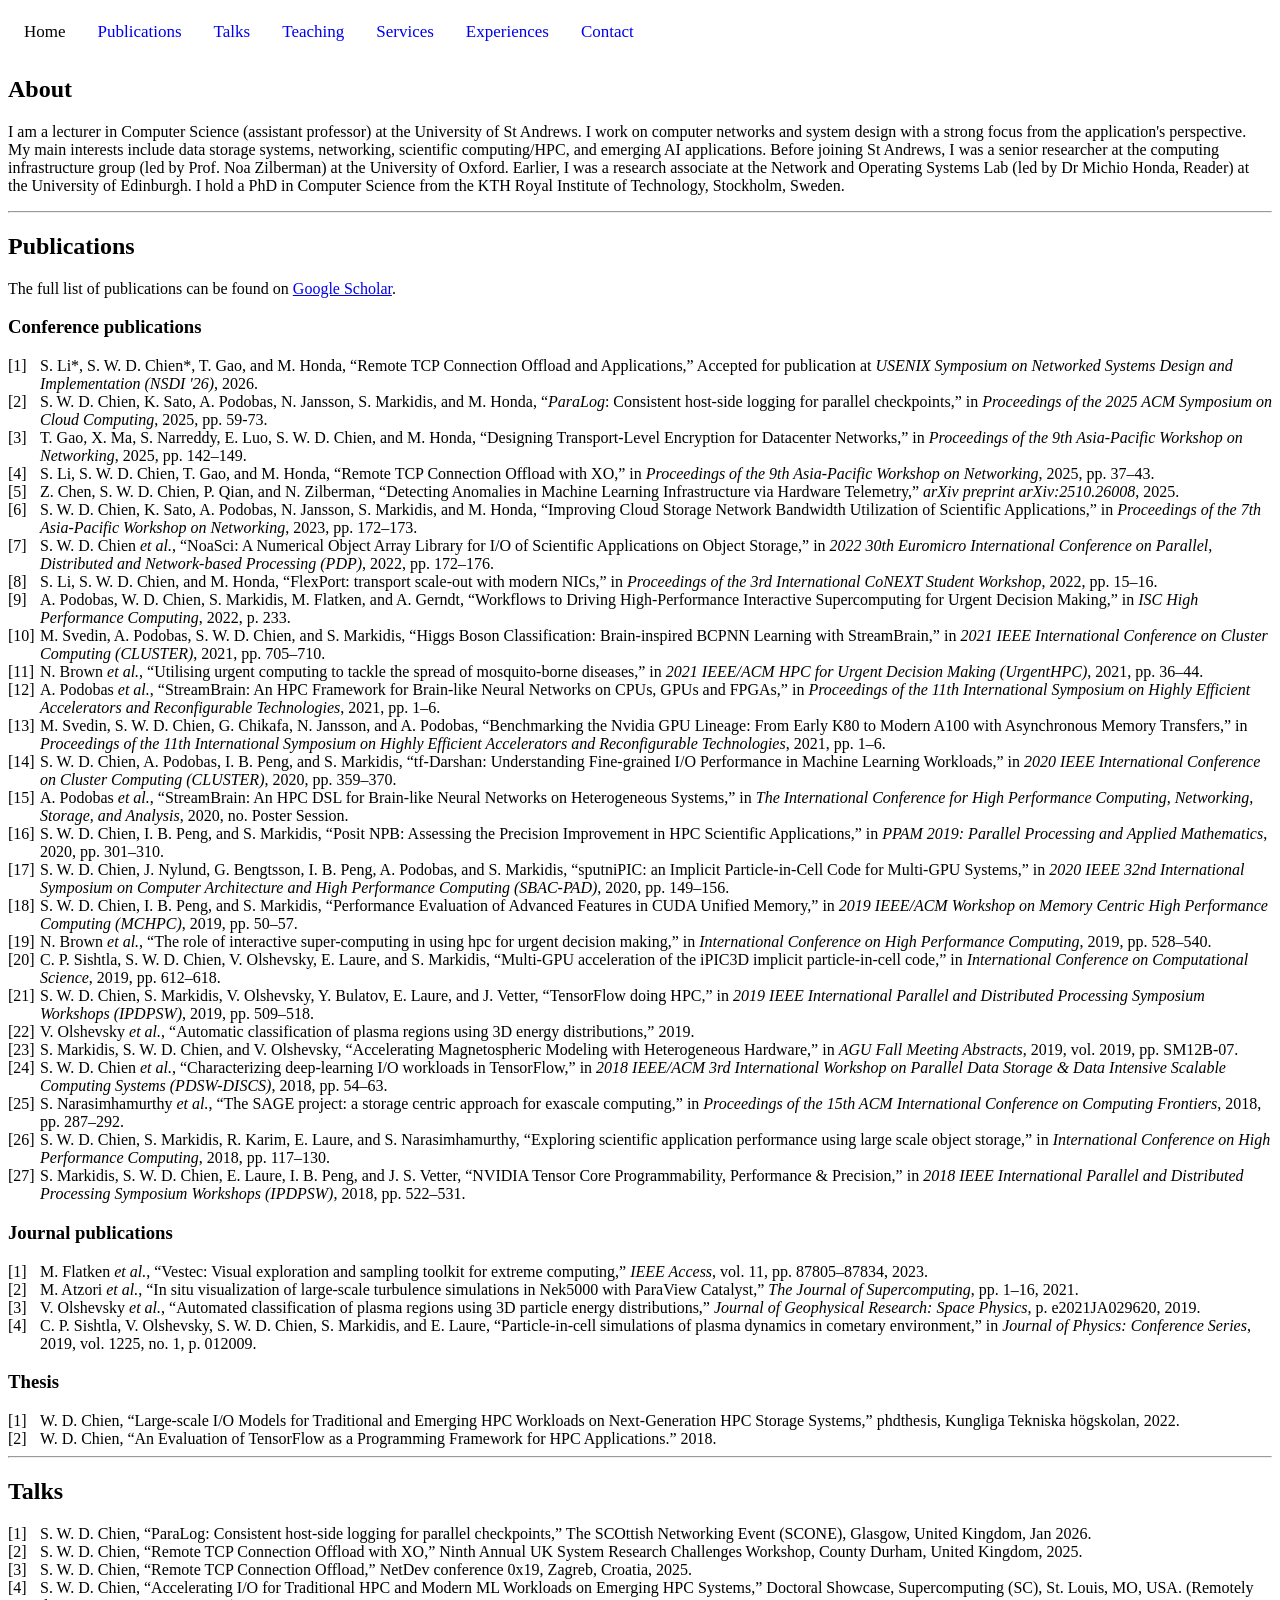
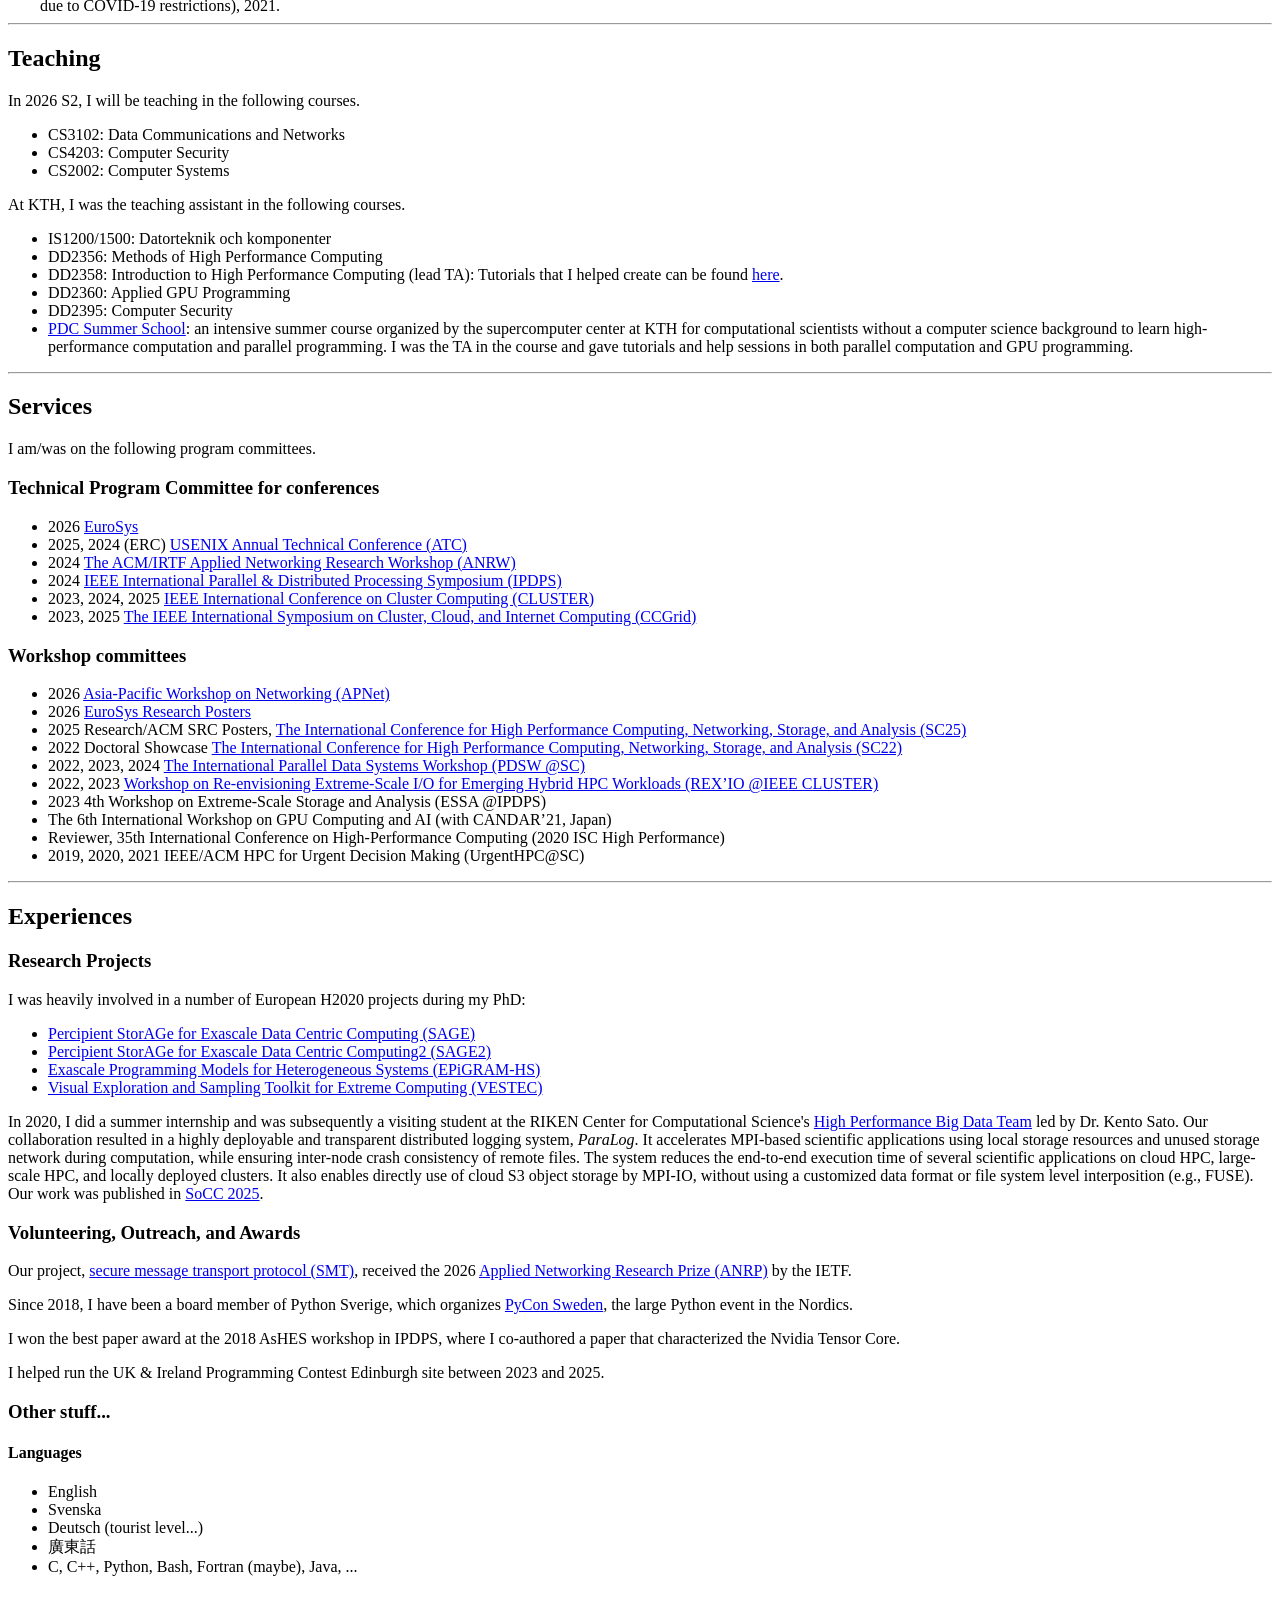
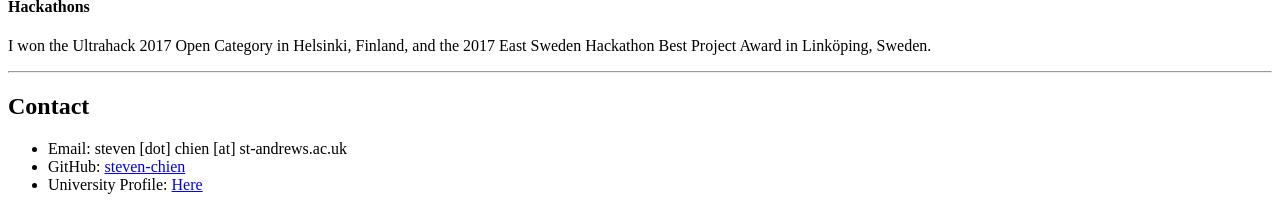
==== index.html @ 4a1cce40 "Update index.html" ====
<html>
    <head>
        <title>Steven Chien</title>
        <meta name="viewport" content="width=device-width, initial-scale=1">
        <link rel="stylesheet" href="https://cdnjs.cloudflare.com/ajax/libs/font-awesome/4.7.0/css/font-awesome.min.css">
        <style>
            /* -- start bib -- */
            /* Prevents the reference text from dropping to a new line */
            div.csl-left-margin {
                float: left;
                min-width: 2em; /* Adjust width as needed for your numbering */
            }
            
            div.csl-right-inline {
                margin-left: 2em; /* Should match or exceed the min-width above */
                display: block;   /* Standard, but relies on the float above */
            }
            /* -- end bib -- */

            /* -- start menu -- */
            .topnav {
              overflow: hidden;
            }

            .topnav a {
              float: left;
              display: block;
              text-align: center;
              padding: 14px 16px;
              text-decoration: none;
              font-size: 17px;
            }

            .topnav a:hover {
              color: black;
            }

            .topnav a.active {
              color: black;
            }

            .topnav .icon {
              display: none;
            }

            @media screen and (max-width: 600px) {
              .topnav a:not(:first-child) {display: none;}
              .topnav a.icon {
                float: right;
                display: block;
              }
            }

            @media screen and (max-width: 600px) {
              .topnav.responsive {position: relative;}
              .topnav.responsive .icon {
                position: absolute;
                right: 0;
                top: 0;
              }
              .topnav.responsive a {
                float: none;
                display: block;
                text-align: left;
              }
            }
            /* -- end menu -- */

            /* -- start back to top -- */
            #topButton {
              display: none;
              position: fixed;
              bottom: 20px;
              right: 30px;
              z-index: 99;
              font-size: 20px;
              border: none;
              color: blue;
              padding: 5px;
            }
            /* -- end back to top -- */
        </style>
    </head>
    <body>
        <button onclick="topFunction()" id="topButton" title="Go to top">&#8613;</button>
        <div class="topnav" id="myTopnav">
            <a href="#about" class="active">Home</a>
            <a href="#publications">Publications</a>
            <a href="#talks">Talks</a>
            <a href="#teaching">Teaching</a>
            <a href="#services">Services</a>
            <a href="#experiences">Experiences</a>
            <a href="#contact">Contact</a>
            <a href="javascript:void(0);" class="icon" onclick="topNavFunction()">
                <i class="fa fa-bars"></i>
            </a>
        </div>
        <div id="about">
            <h2>About</h2>
            <p>I am a lecturer in Computer Science (assistant professor) at the University of St Andrews. I work on computer networks and system design with a strong focus from the application's perspective. My main interests include data storage systems, networking, scientific computing/HPC, and emerging AI applications. Before joining St Andrews, I was a senior researcher at the computing infrastructure group (led by Prof. Noa Zilberman) at the University of Oxford. Earlier, I was a research associate at the Network and Operating Systems Lab (led by Dr Michio Honda, Reader) at the University of Edinburgh. I hold a PhD in Computer Science from the KTH Royal Institute of Technology, Stockholm, Sweden.</p>
        </div>
        <hr>
        <div id="publications">
            <h2>Publications</h2>
            <p>The full list of publications can be found on <a href="https://scholar.google.com/citations?user=xBJ9FM0AAAAJ&hl=en">Google Scholar</a>.</p>
            <div id="conference-publications">
                <h3>Conference publications</h3>
                <div class="csl-bib-body">
                  <div data-csl-entry-id="chien2025paralog" class="csl-entry">
                    <div class="csl-left-margin">[1]</div><div class="csl-right-inline">S. Li*, S. W. D. Chien*, T. Gao, and M. Honda, “Remote TCP Connection Offload and Applications,” Accepted for publication at <i>USENIX Symposium on Networked Systems Design and Implementation (NSDI '26)</i>, 2026.</div>
                  </div>
                  <div data-csl-entry-id="chien2025paralog" class="csl-entry">
                    <div class="csl-left-margin">[2]</div><div class="csl-right-inline">S. W. D. Chien, K. Sato, A. Podobas, N. Jansson, S. Markidis, and M. Honda, “<i>ParaLog</i>: Consistent host-side logging for parallel checkpoints,” in <i>Proceedings of the 2025 ACM Symposium on Cloud Computing</i>, 2025, pp. 59-73.</div>
                  </div>
                  <div data-csl-entry-id="gao2025designing" class="csl-entry">
                    <div class="csl-left-margin">[3]</div><div class="csl-right-inline">T. Gao, X. Ma, S. Narreddy, E. Luo, S. W. D. Chien, and M. Honda, “Designing Transport-Level Encryption for Datacenter Networks,” in <i>Proceedings of the 9th Asia-Pacific Workshop on Networking</i>, 2025, pp. 142–149.</div>
                  </div>
                  <div data-csl-entry-id="li2025remote" class="csl-entry">
                    <div class="csl-left-margin">[4]</div><div class="csl-right-inline">S. Li, S. W. D. Chien, T. Gao, and M. Honda, “Remote TCP Connection Offload with XO,” in <i>Proceedings of the 9th Asia-Pacific Workshop on Networking</i>, 2025, pp. 37–43.</div>
                  </div>
                  <div data-csl-entry-id="chen2025detecting" class="csl-entry">
                    <div class="csl-left-margin">[5]</div><div class="csl-right-inline">Z. Chen, S. W. D. Chien, P. Qian, and N. Zilberman, “Detecting Anomalies in Machine Learning Infrastructure via Hardware Telemetry,” <i>arXiv preprint arXiv:2510.26008</i>, 2025.</div>
                  </div>
                  <div data-csl-entry-id="chien2023improving" class="csl-entry">
                    <div class="csl-left-margin">[6]</div><div class="csl-right-inline">S. W. D. Chien, K. Sato, A. Podobas, N. Jansson, S. Markidis, and M. Honda, “Improving Cloud Storage Network Bandwidth Utilization of Scientific Applications,” in <i>Proceedings of the 7th Asia-Pacific Workshop on Networking</i>, 2023, pp. 172–173.</div>
                  </div>
                  <div data-csl-entry-id="chien2022noasci" class="csl-entry">
                    <div class="csl-left-margin">[7]</div><div class="csl-right-inline">S. W. D. Chien <i>et al.</i>, “NoaSci: A Numerical Object Array Library for I/O of Scientific Applications on Object Storage,” in <i>2022 30th Euromicro International Conference on Parallel, Distributed and Network-based Processing (PDP)</i>, 2022, pp. 172–176.</div>
                  </div>
                  <div data-csl-entry-id="li2022flexport" class="csl-entry">
                    <div class="csl-left-margin">[8]</div><div class="csl-right-inline">S. Li, S. W. D. Chien, and M. Honda, “FlexPort: transport scale-out with modern NICs,” in <i>Proceedings of the 3rd International CoNEXT Student Workshop</i>, 2022, pp. 15–16.</div>
                  </div>
                <div data-csl-entry-id="podobas2022workflows" class="csl-entry">
                    <div class="csl-left-margin">[9]</div><div class="csl-right-inline">A. Podobas, W. D. Chien, S. Markidis, M. Flatken, and A. Gerndt, “Workflows to Driving High-Performance Interactive Supercomputing for Urgent Decision Making,” in <i>ISC High Performance Computing</i>, 2022, p. 233.</div>
                  </div>
                  <div data-csl-entry-id="svedin2021higgs" class="csl-entry">
                    <div class="csl-left-margin">[10]</div><div class="csl-right-inline">M. Svedin, A. Podobas, S. W. D. Chien, and S. Markidis, “Higgs Boson Classification: Brain-inspired BCPNN Learning with StreamBrain,” in <i>2021 IEEE International Conference on Cluster Computing (CLUSTER)</i>, 2021, pp. 705–710.</div>
                  </div>
                    <div data-csl-entry-id="brown2021utilising" class="csl-entry">
                    <div class="csl-left-margin">[11]</div><div class="csl-right-inline">N. Brown <i>et al.</i>, “Utilising urgent computing to tackle the spread of mosquito-borne diseases,” in <i>2021 IEEE/ACM HPC for Urgent Decision Making (UrgentHPC)</i>, 2021, pp. 36–44.</div>
                  </div>
                  <div data-csl-entry-id="podobas2021streambrain" class="csl-entry">
                    <div class="csl-left-margin">[12]</div><div class="csl-right-inline">A. Podobas <i>et al.</i>, “StreamBrain: An HPC Framework for Brain-like Neural Networks on CPUs, GPUs and FPGAs,” in <i>Proceedings of the 11th International Symposium on Highly Efficient Accelerators and Reconfigurable Technologies</i>, 2021, pp. 1–6.</div>
                  </div>
                  <div data-csl-entry-id="svedin2021benchmarking" class="csl-entry">
                    <div class="csl-left-margin">[13]</div><div class="csl-right-inline">M. Svedin, S. W. D. Chien, G. Chikafa, N. Jansson, and A. Podobas, “Benchmarking the Nvidia GPU Lineage: From Early K80 to Modern A100 with Asynchronous Memory Transfers,” in <i>Proceedings of the 11th International Symposium on Highly Efficient Accelerators and Reconfigurable Technologies</i>, 2021, pp. 1–6.</div>
                  </div>
                  <div data-csl-entry-id="chien2020tf" class="csl-entry">
                    <div class="csl-left-margin">[14]</div><div class="csl-right-inline">S. W. D. Chien, A. Podobas, I. B. Peng, and S. Markidis, “tf-Darshan: Understanding Fine-grained I/O Performance in Machine Learning Workloads,” in <i>2020 IEEE International Conference on Cluster Computing (CLUSTER)</i>, 2020, pp. 359–370.</div>
                  </div>
                  <div data-csl-entry-id="podobas2020streambrain" class="csl-entry">
                    <div class="csl-left-margin">[15]</div><div class="csl-right-inline">A. Podobas <i>et al.</i>, “StreamBrain: An HPC DSL for Brain-like Neural Networks on Heterogeneous Systems,” in <i>The International Conference for High Performance Computing, Networking, Storage, and Analysis</i>, 2020, no. Poster Session.</div>
                  </div>
                  <div data-csl-entry-id="chien2020posit" class="csl-entry">
                    <div class="csl-left-margin">[16]</div><div class="csl-right-inline">S. W. D. Chien, I. B. Peng, and S. Markidis, “Posit NPB: Assessing the Precision Improvement in HPC Scientific Applications,” in <i>PPAM 2019: Parallel Processing and Applied Mathematics</i>, 2020, pp. 301–310.</div>
                  </div>
                  <div data-csl-entry-id="chien2020sputnipic" class="csl-entry">
                    <div class="csl-left-margin">[17]</div><div class="csl-right-inline">S. W. D. Chien, J. Nylund, G. Bengtsson, I. B. Peng, A. Podobas, and S. Markidis, “sputniPIC: an Implicit Particle-in-Cell Code for Multi-GPU Systems,” in <i>2020 IEEE 32nd International Symposium on Computer Architecture and High Performance Computing (SBAC-PAD)</i>, 2020, pp. 149–156.</div>
                  </div>
                  <div data-csl-entry-id="chien2019performance" class="csl-entry">
                    <div class="csl-left-margin">[18]</div><div class="csl-right-inline">S. W. D. Chien, I. B. Peng, and S. Markidis, “Performance Evaluation of Advanced Features in CUDA Unified Memory,” in <i>2019 IEEE/ACM Workshop on Memory Centric High Performance Computing (MCHPC)</i>, 2019, pp. 50–57.</div>
                  </div>
                  <div data-csl-entry-id="brown2019role" class="csl-entry">
                    <div class="csl-left-margin">[19]</div><div class="csl-right-inline">N. Brown <i>et al.</i>, “The role of interactive super-computing in using hpc for urgent decision making,” in <i>International Conference on High Performance Computing</i>, 2019, pp. 528–540.</div>
                  </div>
                  <div data-csl-entry-id="sishtla2019multi" class="csl-entry">
                    <div class="csl-left-margin">[20]</div><div class="csl-right-inline">C. P. Sishtla, S. W. D. Chien, V. Olshevsky, E. Laure, and S. Markidis, “Multi-GPU acceleration of the iPIC3D implicit particle-in-cell code,” in <i>International Conference on Computational Science</i>, 2019, pp. 612–618.</div>
                  </div>
                  <div data-csl-entry-id="chien2019tensorflow" class="csl-entry">
                    <div class="csl-left-margin">[21]</div><div class="csl-right-inline">S. W. D. Chien, S. Markidis, V. Olshevsky, Y. Bulatov, E. Laure, and J. Vetter, “TensorFlow doing HPC,” in <i>2019 IEEE International Parallel and Distributed Processing Symposium Workshops (IPDPSW)</i>, 2019, pp. 509–518.</div>
                  </div>
                  <div data-csl-entry-id="olshevsky2019automatic" class="csl-entry">
                    <div class="csl-left-margin">[22]</div><div class="csl-right-inline">V. Olshevsky <i>et al.</i>, “Automatic classification of plasma regions using 3D energy distributions,” 2019.</div>
                  </div>
                  <div data-csl-entry-id="markidis2019accelerating" class="csl-entry">
                    <div class="csl-left-margin">[23]</div><div class="csl-right-inline">S. Markidis, S. W. D. Chien, and V. Olshevsky, “Accelerating Magnetospheric Modeling with Heterogeneous Hardware,” in <i>AGU Fall Meeting Abstracts</i>, 2019, vol. 2019, pp. SM12B-07.</div>
                  </div>
                  <div data-csl-entry-id="chien2018characterizing" class="csl-entry">
                    <div class="csl-left-margin">[24]</div><div class="csl-right-inline">S. W. D. Chien <i>et al.</i>, “Characterizing deep-learning I/O workloads in TensorFlow,” in <i>2018 IEEE/ACM 3rd International Workshop on Parallel Data Storage &#38; Data Intensive Scalable Computing Systems (PDSW-DISCS)</i>, 2018, pp. 54–63.</div>
                  </div>
                  <div data-csl-entry-id="narasimhamurthy2018sage" class="csl-entry">
                    <div class="csl-left-margin">[25]</div><div class="csl-right-inline">S. Narasimhamurthy <i>et al.</i>, “The SAGE project: a storage centric approach for exascale computing,” in <i>Proceedings of the 15th ACM International Conference on Computing Frontiers</i>, 2018, pp. 287–292.</div>
                  </div>
                  <div data-csl-entry-id="chien2018exploring" class="csl-entry">
                    <div class="csl-left-margin">[26]</div><div class="csl-right-inline">S. W. D. Chien, S. Markidis, R. Karim, E. Laure, and S. Narasimhamurthy, “Exploring scientific application performance using large scale object storage,” in <i>International Conference on High Performance Computing</i>, 2018, pp. 117–130.</div>
                  </div>
                  <div data-csl-entry-id="markidis2018nvidia" class="csl-entry">
                    <div class="csl-left-margin">[27]</div><div class="csl-right-inline">S. Markidis, S. W. D. Chien, E. Laure, I. B. Peng, and J. S. Vetter, “NVIDIA Tensor Core Programmability, Performance &#38; Precision,” in <i>2018 IEEE International Parallel and Distributed Processing Symposium Workshops (IPDPSW)</i>, 2018, pp. 522–531.</div>
                  </div>
              </div>
            </div>
            <div id="journal-publications">
                <h3>Journal publications</h3>
                <div class="csl-bib-body">
                    <div data-csl-entry-id="flatken2023vestec" class="csl-entry">
                      <div class="csl-left-margin">[1]</div><div class="csl-right-inline">M. Flatken <i>et al.</i>, “Vestec: Visual exploration and sampling toolkit for extreme computing,” <i>IEEE Access</i>, vol. 11, pp. 87805–87834, 2023.</div>
                    </div>
                    <div data-csl-entry-id="atzori2021situ" class="csl-entry">
                      <div class="csl-left-margin">[2]</div><div class="csl-right-inline">M. Atzori <i>et al.</i>, “In situ visualization of large-scale turbulence simulations in Nek5000 with ParaView Catalyst,” <i>The Journal of Supercomputing</i>, pp. 1–16, 2021.</div>
                    </div>
                    <div data-csl-entry-id="olshevsky2019automated" class="csl-entry">
                      <div class="csl-left-margin">[3]</div><div class="csl-right-inline">V. Olshevsky <i>et al.</i>, “Automated classification of plasma regions using 3D particle energy distributions,” <i>Journal of Geophysical Research: Space Physics</i>, p. e2021JA029620, 2019.</div>
                    </div>
                    <div data-csl-entry-id="sishtla2019particle" class="csl-entry">
                      <div class="csl-left-margin">[4]</div><div class="csl-right-inline">C. P. Sishtla, V. Olshevsky, S. W. D. Chien, S. Markidis, and E. Laure, “Particle-in-cell simulations of plasma dynamics in cometary environment,” in <i>Journal of Physics: Conference Series</i>, 2019, vol. 1225, no. 1, p. 012009.</div>
                    </div>
                </div>
            </div>
            <div id="thesis">
                <h3>Thesis</h3>
                <div class="csl-bib-body">
                    <div data-csl-entry-id="chien2022large" class="csl-entry">
                      <div class="csl-left-margin">[1]</div><div class="csl-right-inline">W. D. Chien, “Large-scale I/O Models for Traditional and Emerging HPC Workloads on Next-Generation HPC Storage Systems,” phdthesis, Kungliga Tekniska högskolan, 2022.</div>
                    </div>
                    <div data-csl-entry-id="chien2018evaluation" class="csl-entry">
                      <div class="csl-left-margin">[2]</div><div class="csl-right-inline">W. D. Chien, “An Evaluation of TensorFlow as a Programming Framework for HPC Applications.” 2018.</div>
                    </div>
                </div>
            </div>
        </div>
        <hr>
        <div id="talks">
            <h2>Talks</h2>
            <div class="csl-bib-body">
                <div data-csl-entry-id="chien2026paralog" class="csl-entry">
                  <div class="csl-left-margin">[1]</div><div class="csl-right-inline">S. W. D. Chien, “ParaLog: Consistent host-side logging for parallel checkpoints,” The SCOttish Networking Event (SCONE), Glasgow, United Kingdom, Jan 2026.</div>
                </div>
                <div data-csl-entry-id="chien2025xo" class="csl-entry">
                  <div class="csl-left-margin">[2]</div><div class="csl-right-inline">S. W. D. Chien, “Remote TCP Connection Offload with XO,” Ninth Annual UK System Research Challenges Workshop, County Durham, United Kingdom, 2025.</div>
                </div>
                <div data-csl-entry-id="chien2025remote" class="csl-entry">
                  <div class="csl-left-margin">[3]</div><div class="csl-right-inline">S. W. D. Chien, “Remote TCP Connection Offload,” NetDev conference 0x19, Zagreb, Croatia, 2025.</div>
                </div>
                <div data-csl-entry-id="chien2021accel" class="csl-entry">
                  <div class="csl-left-margin">[4]</div><div class="csl-right-inline">S. W. D. Chien, “Accelerating I/O for Traditional HPC and Modern ML Workloads on Emerging HPC Systems,” Doctoral Showcase, Supercomputing (SC), St. Louis, MO, USA. (Remotely due to COVID-19 restrictions), 2021.</div>
                </div>
            </div>
        </div>
        <hr>
        <div id="teaching">
            <h2>Teaching</h2>
            <p>In 2026 S2, I will be teaching in the following courses.<p>
            <ul>
                <li>CS3102: Data Communications and Networks</li>
                <li>CS4203: Computer Security</li>
                <li>CS2002: Computer Systems</li>
            </ul>
            <p>At KTH, I was the teaching assistant in the following courses.</p>
            <ul>
                <li>IS1200/1500: Datorteknik och komponenter</li>
                <li>DD2356: Methods of High Performance Computing</li>
                <li>DD2358: Introduction to High Performance Computing (lead TA): Tutorials that I helped create can be found <a href="https://github.com/steven-chien/Scientific-Software-Tutorials" target="_blank">here</a>.</li>
                <li>DD2360: Applied GPU Programming</li>
                <li>DD2395: Computer Security</li>
                <li><a href="https://www.pdc.kth.se/training/summer-school-1.749842" target="_blank">PDC Summer School</a>: an intensive summer course organized by the supercomputer center at KTH for computational scientists without a computer science background to learn high-performance computation and parallel programming. I was the TA in the course and gave tutorials and help sessions in both parallel computation and GPU programming.</li>
            </ul>
        </div>
        <hr>
        <div id="services">
            <h2>Services</h2>
            <p>I am/was on the following program committees.</p>
            <h3>Technical Program Committee for conferences</h3>
            <ul>
                <li>2026 <a href="https://2026.eurosys.org/" target="_blank">EuroSys</a></li>
                <li>2025, 2024 (ERC) <a href="https://www.usenix.org/conference/atc25" target="_blank">USENIX Annual Technical Conference (ATC)</a></li>
                <li>2024 <a href="https://www.irtf.org/anrw/" target="_blank">The ACM/IRTF Applied Networking Research Workshop (ANRW)</a></li>
                <li>2024 <a href="https://www.ipdps.org/" target="_blank">IEEE International Parallel & Distributed Processing Symposium (IPDPS)</a></li>
                <li>2023, 2024, 2025 <a href="https://clustercomp.org/" target="_blank">IEEE International Conference on Cluster Computing (CLUSTER)</a></li>
                <li>2023, 2025 <a href="https://site.uit.no/ccgrid2025/" target="_blank">The IEEE International Symposium on Cluster, Cloud, and Internet Computing (CCGrid)</a></li>
            </ul>
            <h3>Workshop committees</h3>
            <ul>
				<li>2026 <a href="https://conferences.sigcomm.org/events/apnet2026/" target="_blank">Asia-Pacific Workshop on Networking (APNet)</a></li>
                <li>2026 <a href="https://2026.eurosys.org/call-for-posters.html" target="_blank">EuroSys Research Posters</a></li>
                <li>2025 Research/ACM SRC Posters, <a href="https://sc25.supercomputing.org/program/posters/interactive-research-e-posters/" target="_blank">The International Conference for High Performance Computing, Networking, Storage, and Analysis (SC25)</a></li>
                <li>2022 Doctoral Showcase <a href="https://sc22.supercomputing.org/proceedings/doctoral_showcase/index.html" target="_blank">The International Conference for High Performance Computing, Networking, Storage, and Analysis (SC22)</a></li>
                <li>2022, 2023, 2024 <a href="https://www.pdsw.org/" target="_blank">The International Parallel Data Systems Workshop (PDSW @SC)</a></li>
                <li>2022, 2023 <a href="https://sites.google.com/view/rexio/" target="_blank">Workshop on Re-envisioning Extreme-Scale I/O for Emerging Hybrid HPC Workloads (REX’IO @IEEE CLUSTER)</a></li>
                <li>2023 4th Workshop on Extreme-Scale Storage and Analysis (ESSA @IPDPS)</li>
                <li>The 6th International Workshop on GPU Computing and AI (with CANDAR’21, Japan)</li>
                <li>Reviewer, 35th International Conference on High-Performance Computing (2020 ISC High Performance)</li>
                <li>2019, 2020, 2021 IEEE/ACM HPC for Urgent Decision Making (UrgentHPC@SC)</li>
            </ul>
        </div>
        <hr>
        <div id="experiences">
            <h2>Experiences</h2>
            <div id="research-projects">
                <h3>Research Projects</h3>
                <p>I was heavily involved in a number of European H2020 projects during my PhD:</p>
                <ul>
                    <li><a href="https://doi.org/10.3030/671500" target="_blank">Percipient StorAGe for Exascale Data Centric Computing (SAGE)</a></li>
                    <li><a href="https://doi.org/10.3030/800999" target="_blank">Percipient StorAGe for Exascale Data Centric Computing2 (SAGE2)</a></li>
                    <li><a href="https://doi.org/10.3030/801039" target="_blank">Exascale Programming Models for Heterogeneous Systems (EPiGRAM-HS)</a></li>
                    <li><a href="https://doi.org/10.3030/800904" target="_blank">Visual Exploration and Sampling Toolkit for Extreme Computing (VESTEC)</a></li>
                </ul>
                <p>In 2020, I did a summer internship and was subsequently a visiting student at the RIKEN Center for Computational Science's <a href="https://www.hpbd.r-ccs.riken.jp/hpbd/en/" target="_blank">High Performance Big Data Team</a> led by Dr. Kento Sato. Our collaboration resulted in a highly deployable and transparent distributed logging system, <i>ParaLog</i>. It accelerates MPI-based scientific applications using local storage resources and unused storage network during computation, while ensuring inter-node crash consistency of remote files. The system reduces the end-to-end execution time of several scientific applications on cloud HPC, large-scale HPC, and locally deployed clusters. It also enables directly use of cloud S3 object storage by MPI-IO, without using a customized data format or file system level interposition (e.g., FUSE). Our work was published in <a href="https://doi.org/10.1145/3772052.3772212" target="_blank">SoCC 2025</a>.</p>
            </div>
            <div id="volunteer">
                <h3>Volunteering, Outreach, and Awards</h3>
				<p>Our project, <a href="https://micchie.net/files/smt-oakland26.pdf" target="_blank">secure message transport protocol (SMT)</a>, received the 2026 <a href="https://www.irtf.org/anrp/" target="_blank">Applied Networking Research Prize (ANRP)</a> by the IETF.</p>
                <p>Since 2018, I have been a board member of Python Sverige, which organizes <a href="https://pycon.se" target="_blank">PyCon Sweden</a>, the large Python event in the Nordics.</p>
                <p>I won the best paper award at the 2018 AsHES workshop in IPDPS, where I co-authored a paper that characterized the Nvidia Tensor Core.</p>
                <p>I helped run the UK & Ireland Programming Contest Edinburgh site between 2023 and 2025.</p>
            </div>
            <div id="other-experience">
                <h3>Other stuff...</h3>
                <div id="languages">
                    <h4>Languages</h4>
                    <ul>
                        <li>English</li>
                        <li>Svenska</li>
                        <li>Deutsch (tourist level...)</li>
						<li>廣東話</li>
                        <li>C, C++, Python, Bash, Fortran (maybe), Java, ...</li>
                    </ul>
                    <h4>Hackathons</h4>
                    <p>I won the Ultrahack 2017 Open Category in Helsinki, Finland, and the 2017 East Sweden Hackathon Best Project Award in Linköping, Sweden.</p>
                </div>
            </div>
        </div>
        <hr>
        <div id="contact">
            <h2>Contact</h2>
            <ul>
                <li>Email: steven [dot] chien [at] st-andrews.ac.uk</li>
                <li>GitHub: <a href="https://github.com/steven-chien" target="_blank">steven-chien</a></li>
                <li>University Profile: <a href="https://www.st-andrews.ac.uk/computer-science/people/wcc3/" target="_blank">Here<a></li>
            </ul>
        </div>
    </body>
    <script>
        // Get the button
        let topButton = document.getElementById("topButton");
        
        // When the user scrolls down 20px from the top of the document, show the button
        window.onscroll = function() {scrollFunction()};
        
        function scrollFunction() {
            if (document.body.scrollTop > 20 || document.documentElement.scrollTop > 20) {
                topButton.style.display = "block";
            } else {
                topButton.style.display = "none";
            }
        }
        
        // When the user clicks on the button, scroll to the top of the document
        function topFunction() {
            document.body.scrollTop = 0;
            document.documentElement.scrollTop = 0;
        }

        // top nav bar
        function topNavFunction() {
            var x = document.getElementById("myTopnav");
            if (x.className === "topnav") {
                x.className += " responsive";
            } else {
                x.className = "topnav";
            }
        }
    </script>
</html>
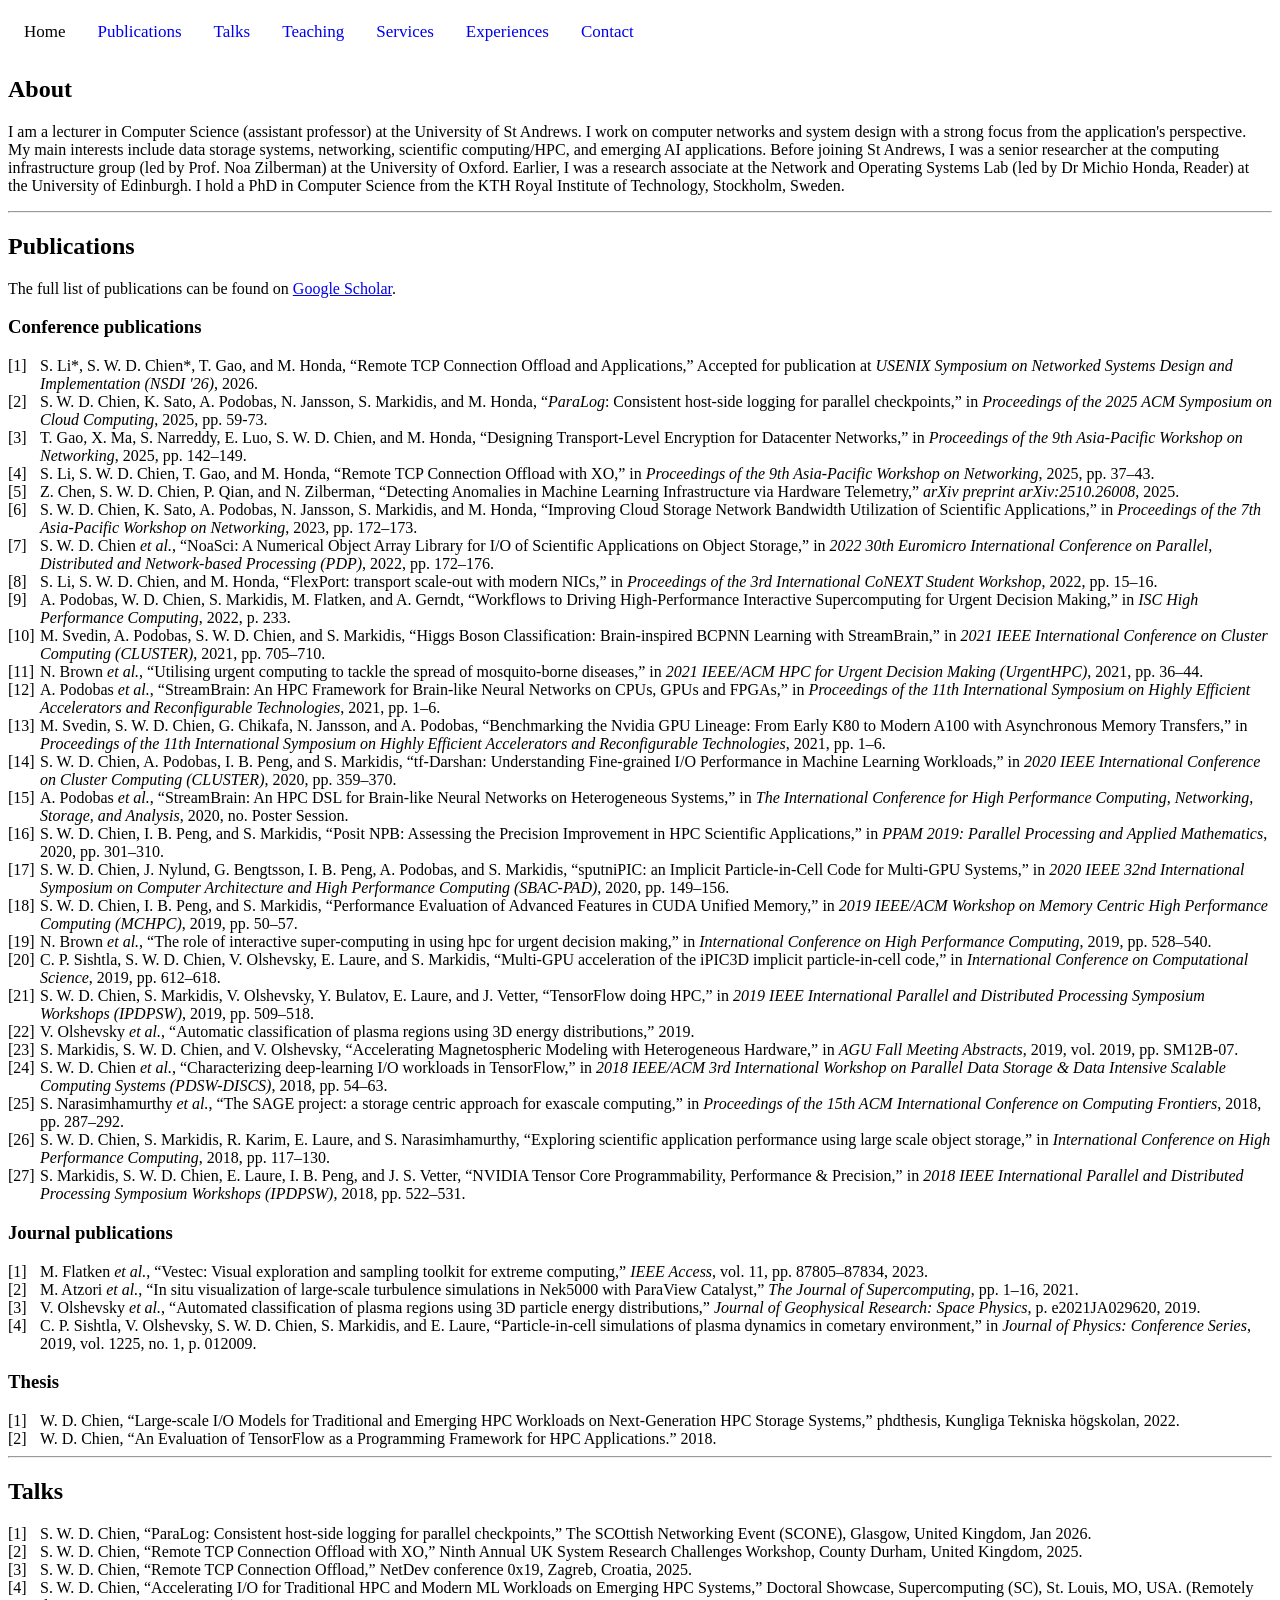
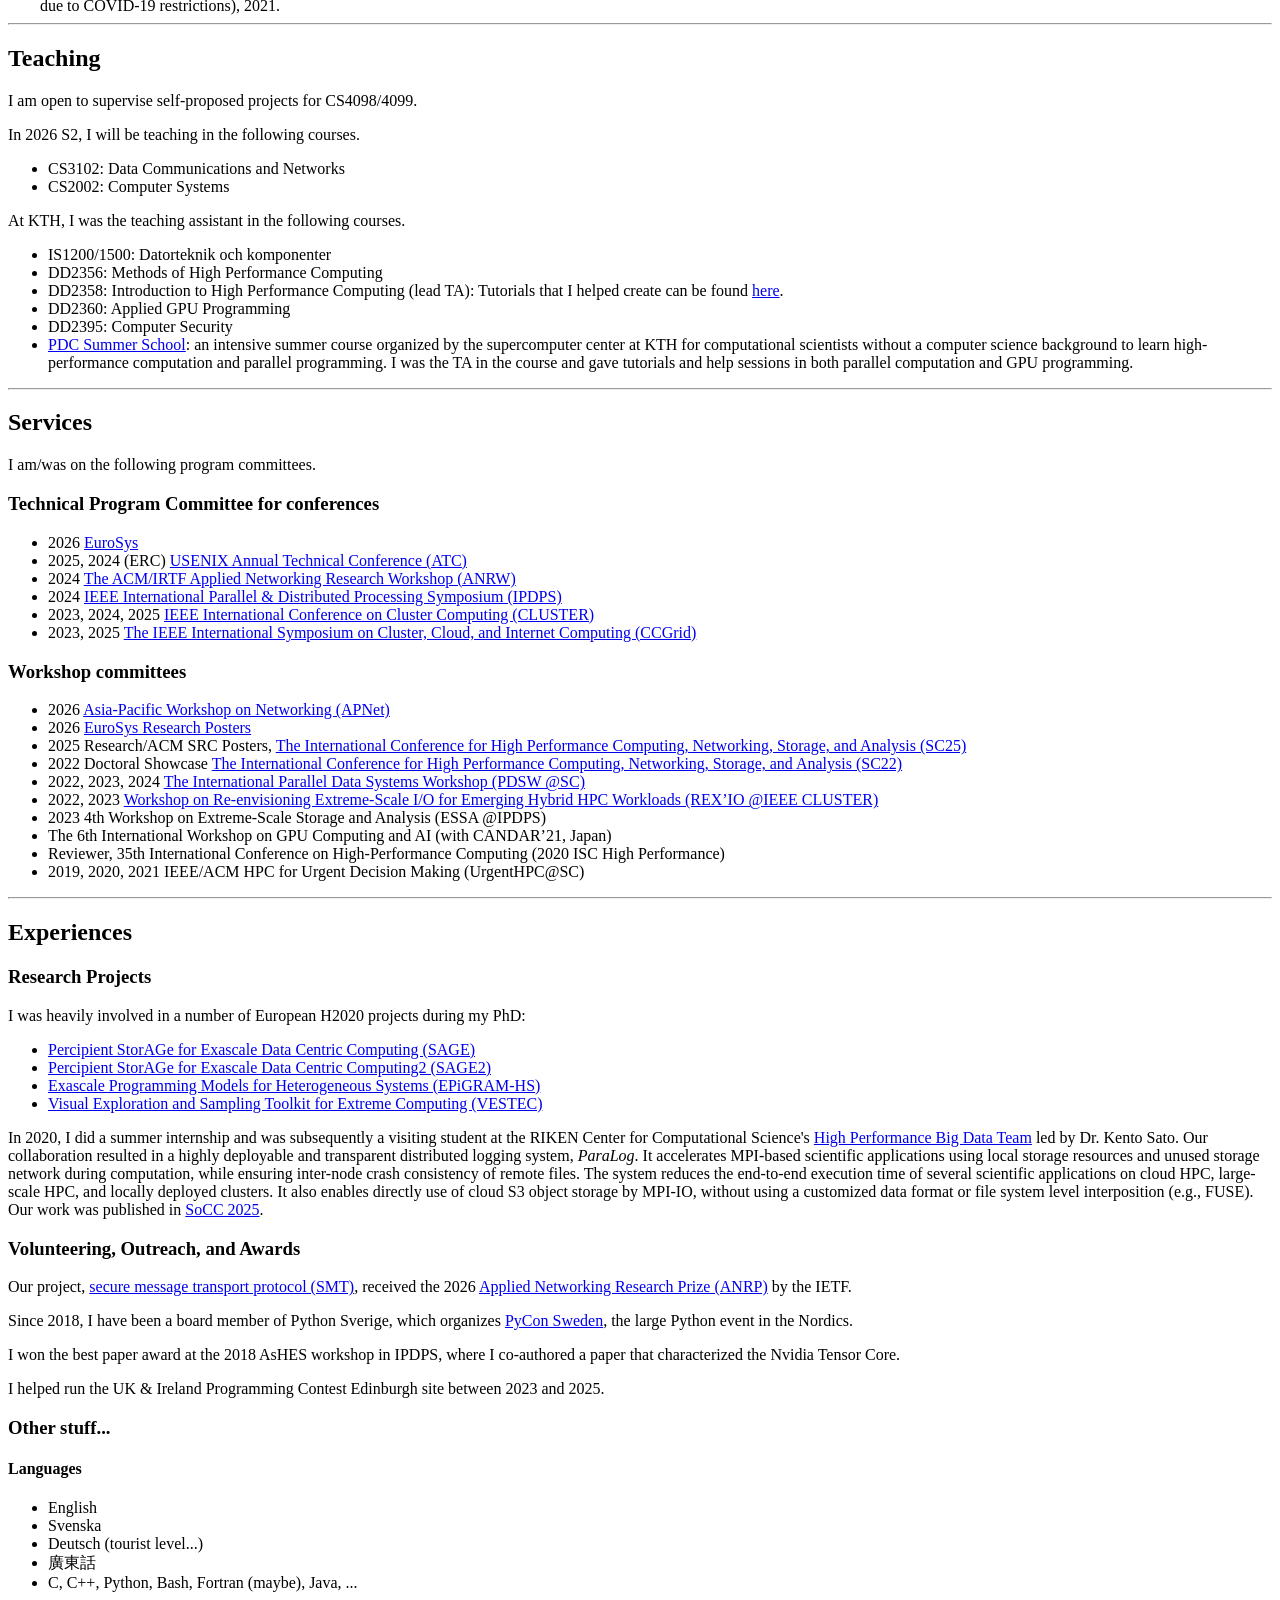
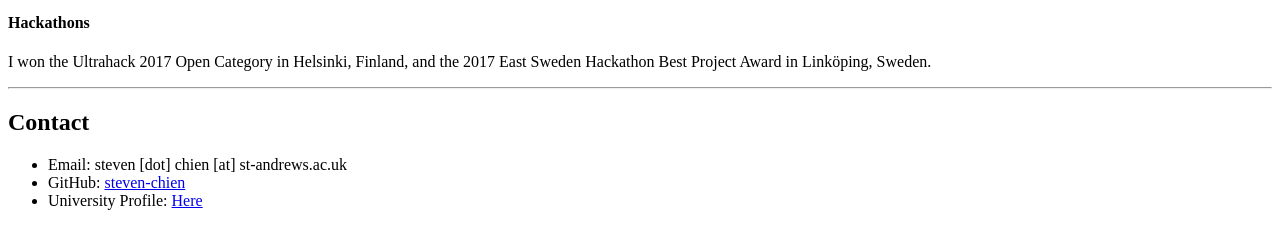
==== commit 3af05cf9: "Update index.html" ====
--- a/index.html
+++ b/index.html
@@ -239,10 +239,10 @@
         <hr>
         <div id="teaching">
             <h2>Teaching</h2>
+			<p>I am open to supervise self-proposed projects for CS4098/4099.</p>
             <p>In 2026 S2, I will be teaching in the following courses.<p>
             <ul>
                 <li>CS3102: Data Communications and Networks</li>
-                <li>CS4203: Computer Security</li>
                 <li>CS2002: Computer Systems</li>
             </ul>
             <p>At KTH, I was the teaching assistant in the following courses.</p>
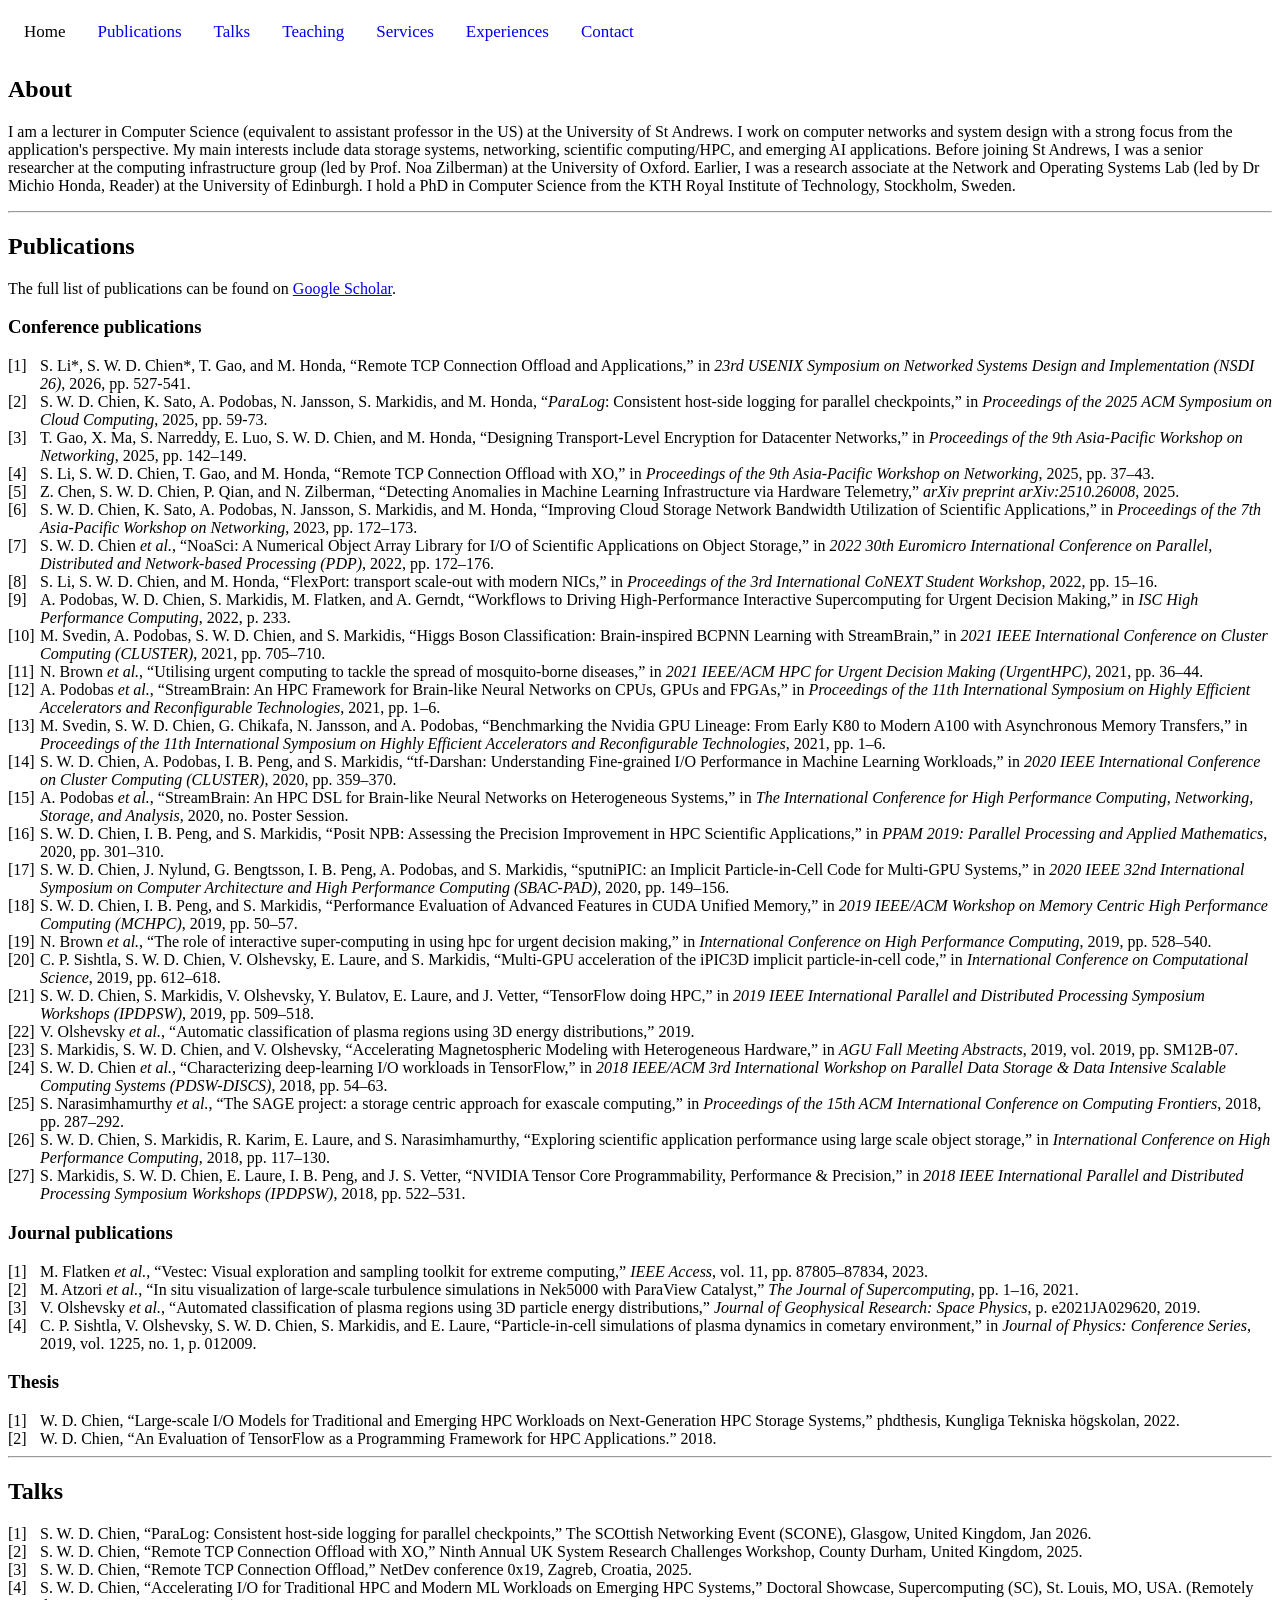
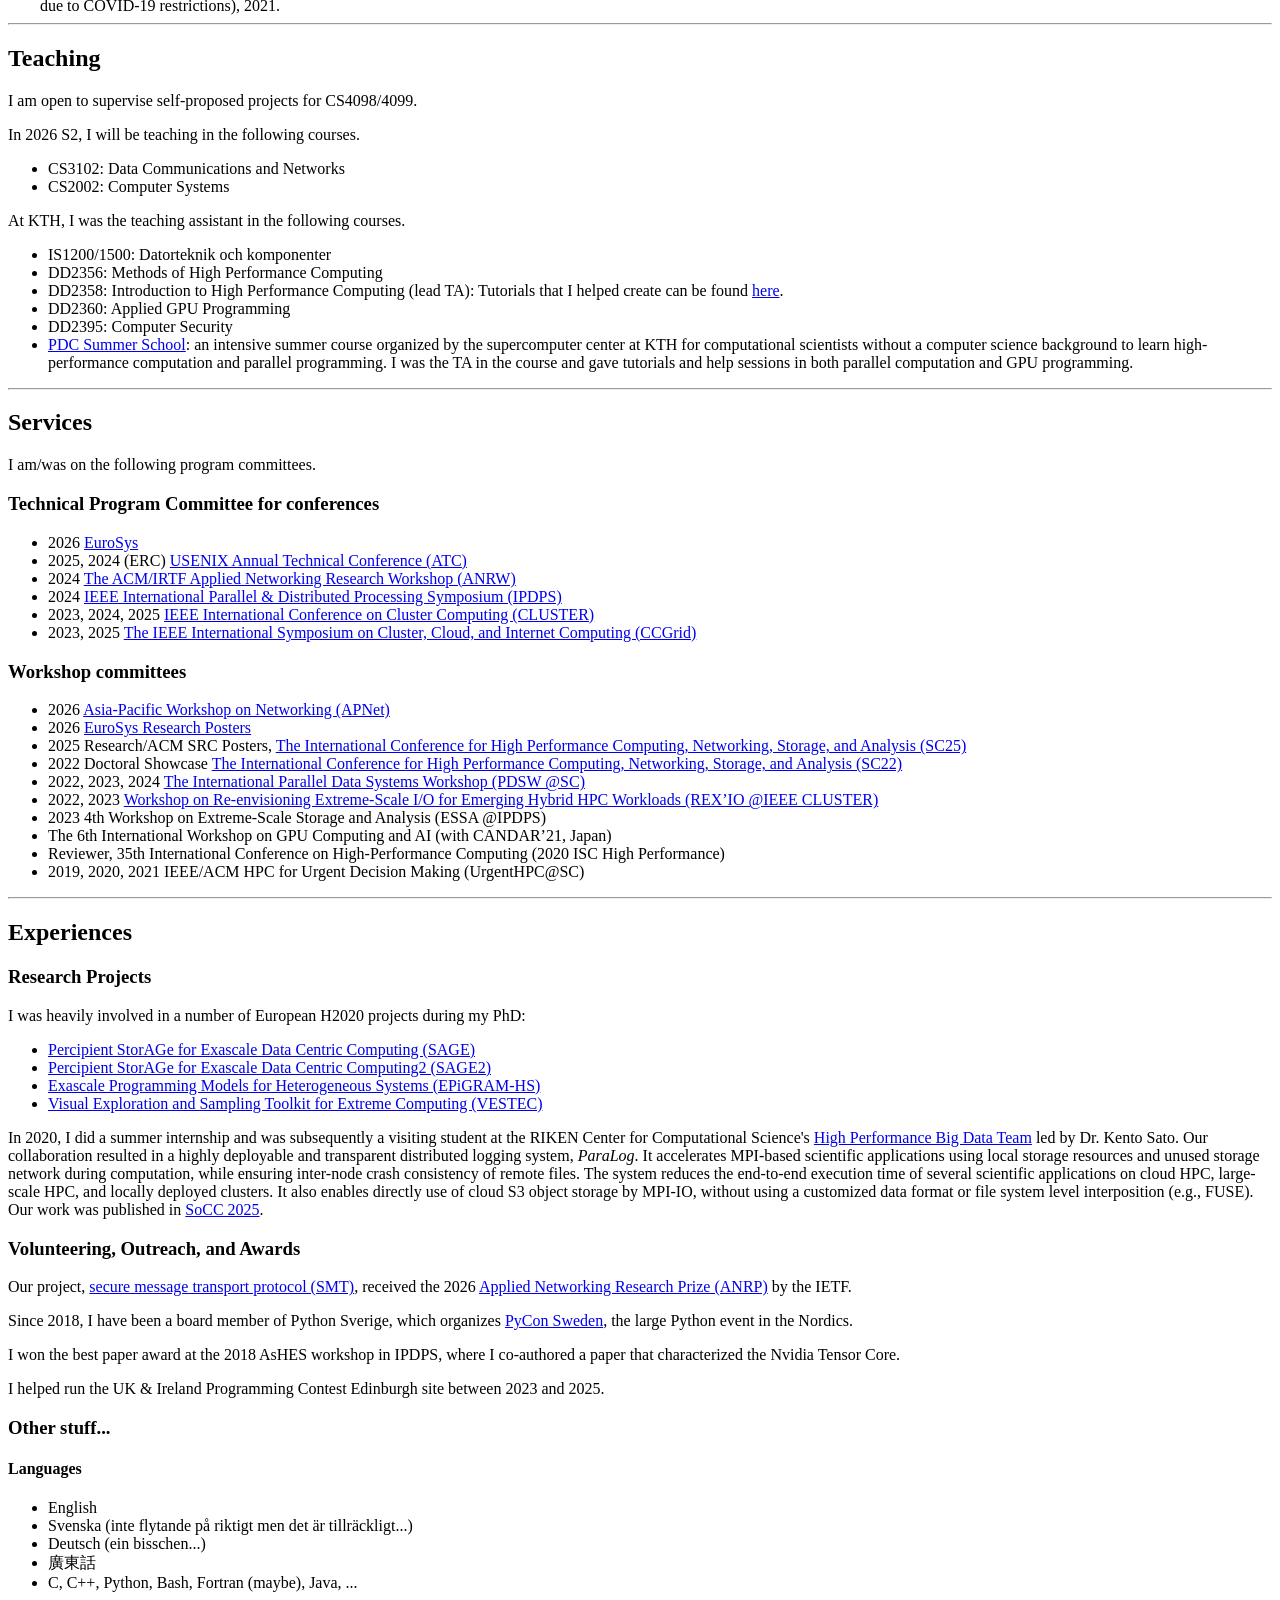
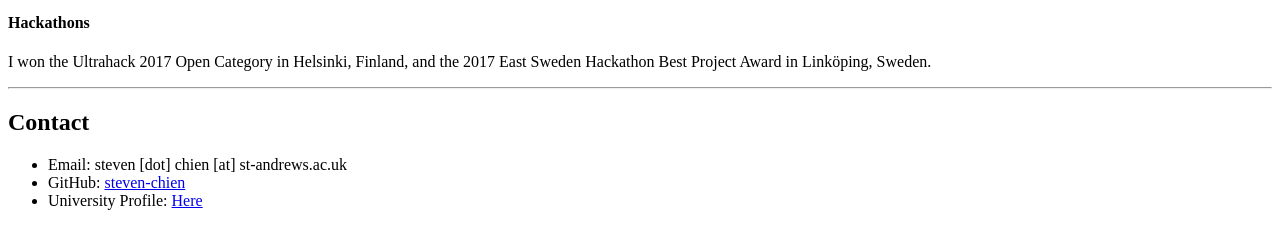
==== commit 9b031acf: "Update index.html" ====
--- a/index.html
+++ b/index.html
@@ -97,7 +97,7 @@
         </div>
         <div id="about">
             <h2>About</h2>
-            <p>I am a lecturer in Computer Science (assistant professor) at the University of St Andrews. I work on computer networks and system design with a strong focus from the application's perspective. My main interests include data storage systems, networking, scientific computing/HPC, and emerging AI applications. Before joining St Andrews, I was a senior researcher at the computing infrastructure group (led by Prof. Noa Zilberman) at the University of Oxford. Earlier, I was a research associate at the Network and Operating Systems Lab (led by Dr Michio Honda, Reader) at the University of Edinburgh. I hold a PhD in Computer Science from the KTH Royal Institute of Technology, Stockholm, Sweden.</p>
+            <p>I am a lecturer in Computer Science (equivalent to assistant professor in the US) at the University of St Andrews. I work on computer networks and system design with a strong focus from the application's perspective. My main interests include data storage systems, networking, scientific computing/HPC, and emerging AI applications. Before joining St Andrews, I was a senior researcher at the computing infrastructure group (led by Prof. Noa Zilberman) at the University of Oxford. Earlier, I was a research associate at the Network and Operating Systems Lab (led by Dr Michio Honda, Reader) at the University of Edinburgh. I hold a PhD in Computer Science from the KTH Royal Institute of Technology, Stockholm, Sweden.</p>
         </div>
         <hr>
         <div id="publications">
@@ -107,7 +107,7 @@
                 <h3>Conference publications</h3>
                 <div class="csl-bib-body">
                   <div data-csl-entry-id="chien2025paralog" class="csl-entry">
-                    <div class="csl-left-margin">[1]</div><div class="csl-right-inline">S. Li*, S. W. D. Chien*, T. Gao, and M. Honda, “Remote TCP Connection Offload and Applications,” Accepted for publication at <i>USENIX Symposium on Networked Systems Design and Implementation (NSDI '26)</i>, 2026.</div>
+                    <div class="csl-left-margin">[1]</div><div class="csl-right-inline">S. Li*, S. W. D. Chien*, T. Gao, and M. Honda, “Remote TCP Connection Offload and Applications,” in <i>23rd USENIX Symposium on Networked Systems Design and Implementation (NSDI 26)</i>, 2026, pp. 527-541.</div>
                   </div>
                   <div data-csl-entry-id="chien2025paralog" class="csl-entry">
                     <div class="csl-left-margin">[2]</div><div class="csl-right-inline">S. W. D. Chien, K. Sato, A. Podobas, N. Jansson, S. Markidis, and M. Honda, “<i>ParaLog</i>: Consistent host-side logging for parallel checkpoints,” in <i>Proceedings of the 2025 ACM Symposium on Cloud Computing</i>, 2025, pp. 59-73.</div>
@@ -309,8 +309,8 @@
                     <h4>Languages</h4>
                     <ul>
                         <li>English</li>
-                        <li>Svenska</li>
-                        <li>Deutsch (tourist level...)</li>
+                        <li>Svenska (inte flytande på riktigt men det är tillräckligt...)</li>
+                        <li>Deutsch (ein bisschen...)</li>
 						<li>廣東話</li>
                         <li>C, C++, Python, Bash, Fortran (maybe), Java, ...</li>
                     </ul>
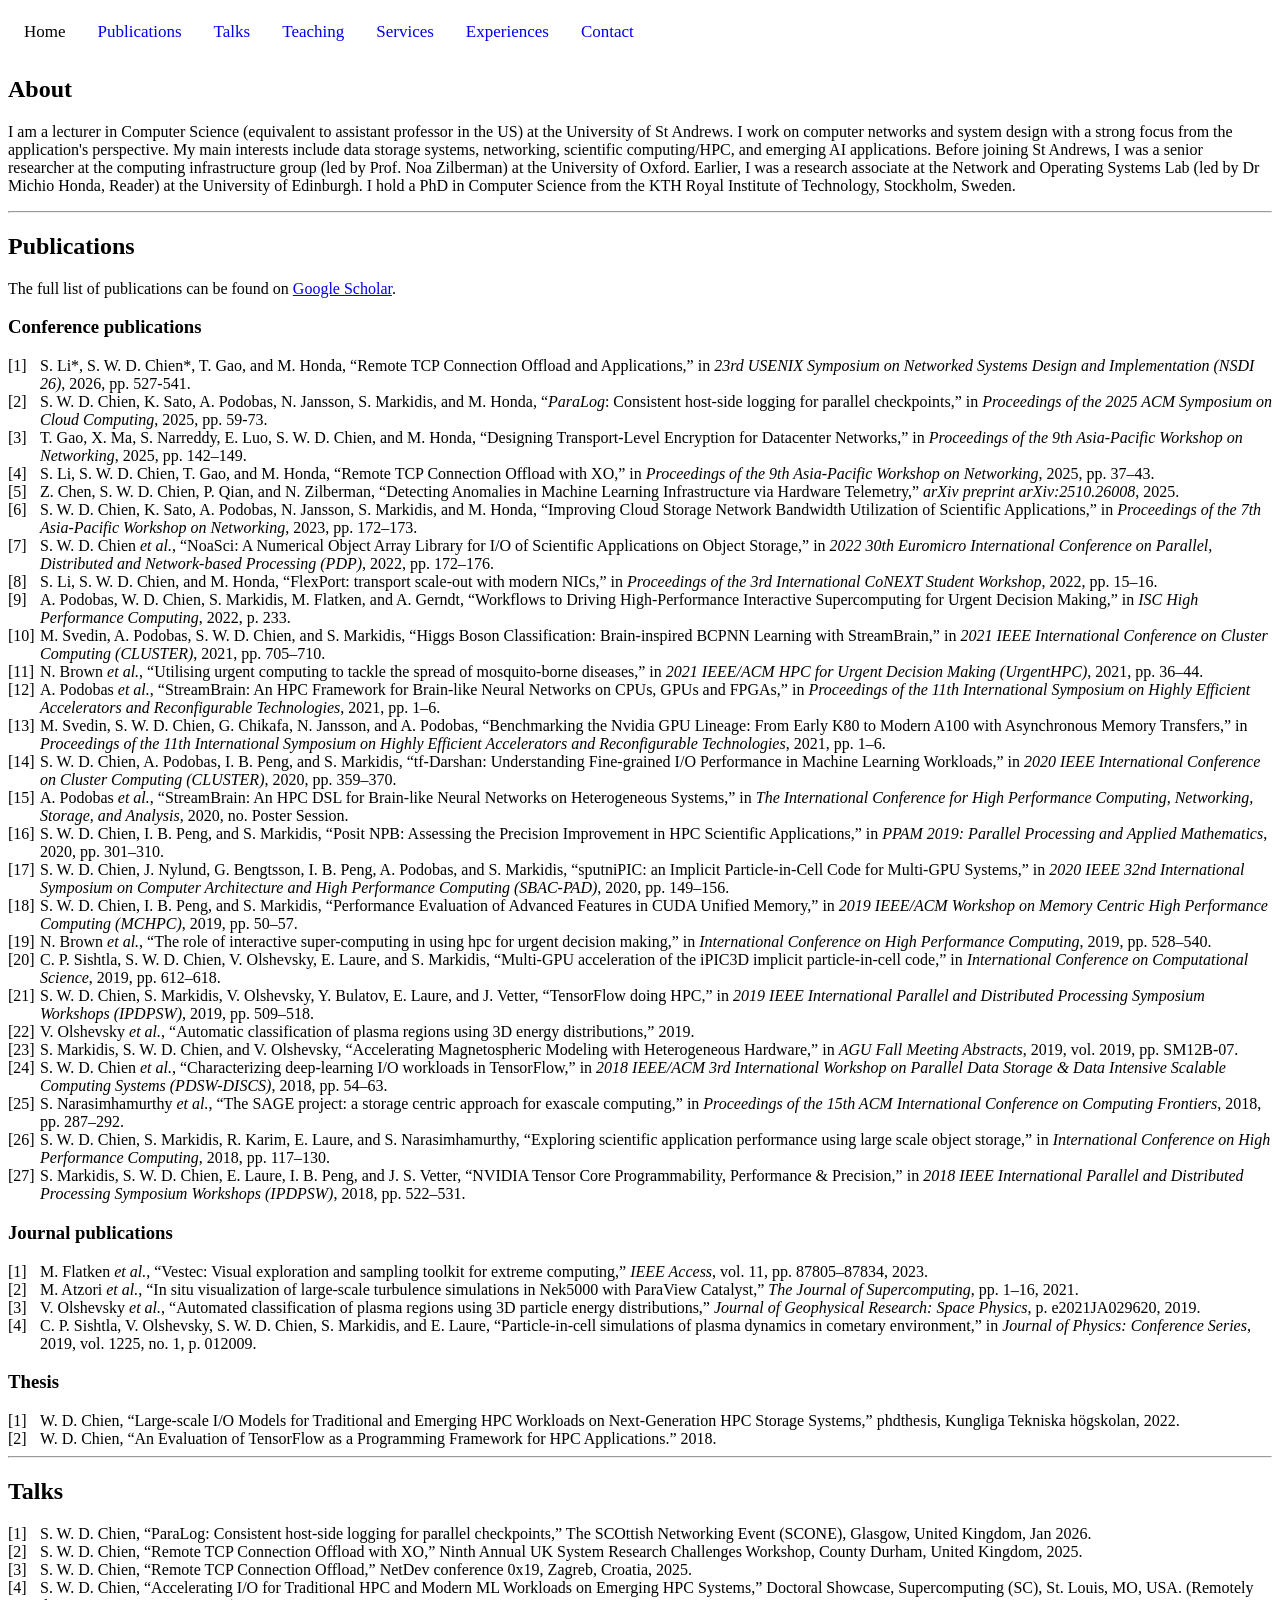
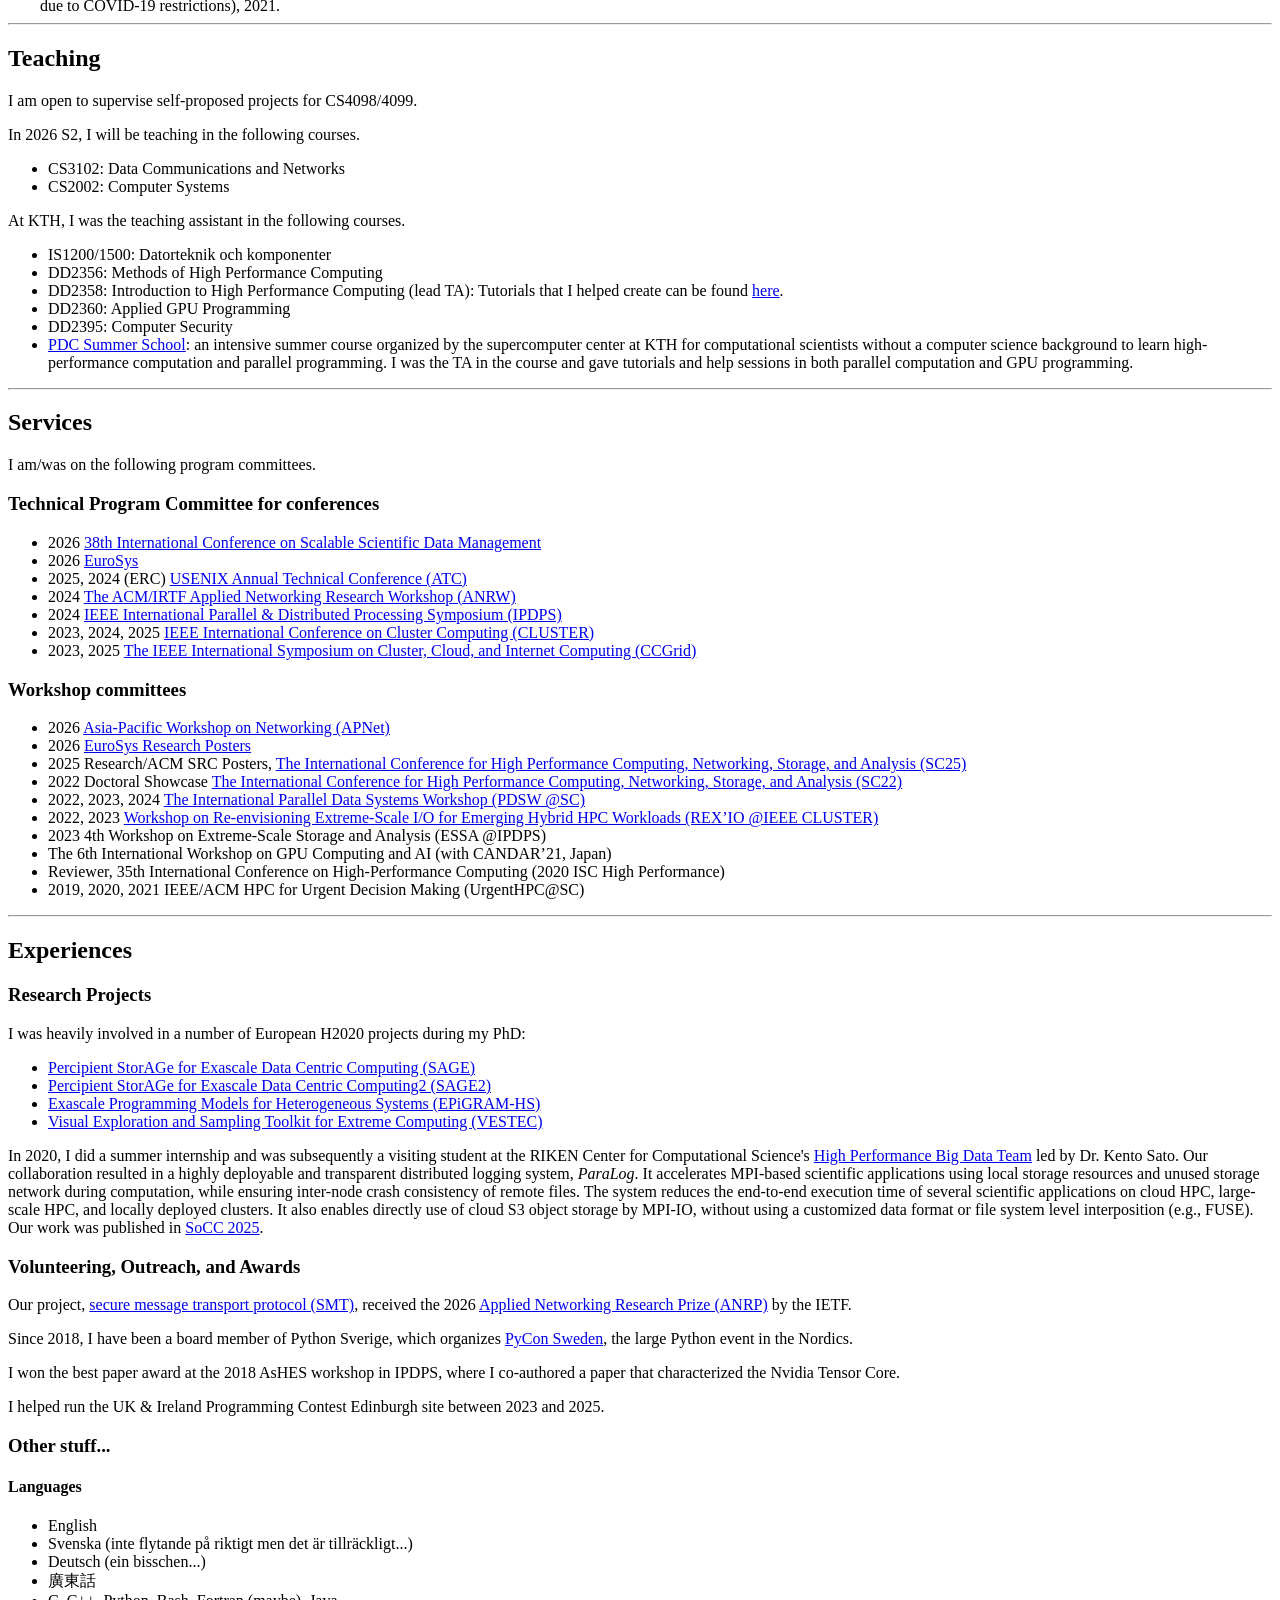
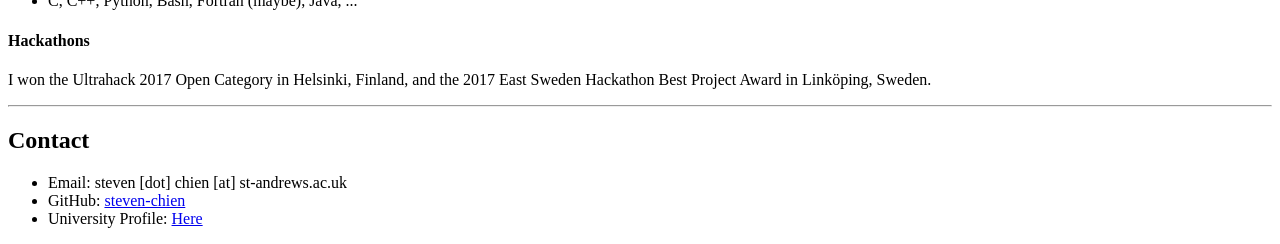
==== commit ab1bf6a8: "Update index.html" ====
--- a/index.html
+++ b/index.html
@@ -261,6 +261,7 @@
             <p>I am/was on the following program committees.</p>
             <h3>Technical Program Committee for conferences</h3>
             <ul>
+				<li>2026 <a href="https://ssdbm.org/2026/" target="_blank">38th International Conference on Scalable Scientific Data Management</a></li>
                 <li>2026 <a href="https://2026.eurosys.org/" target="_blank">EuroSys</a></li>
                 <li>2025, 2024 (ERC) <a href="https://www.usenix.org/conference/atc25" target="_blank">USENIX Annual Technical Conference (ATC)</a></li>
                 <li>2024 <a href="https://www.irtf.org/anrw/" target="_blank">The ACM/IRTF Applied Networking Research Workshop (ANRW)</a></li>
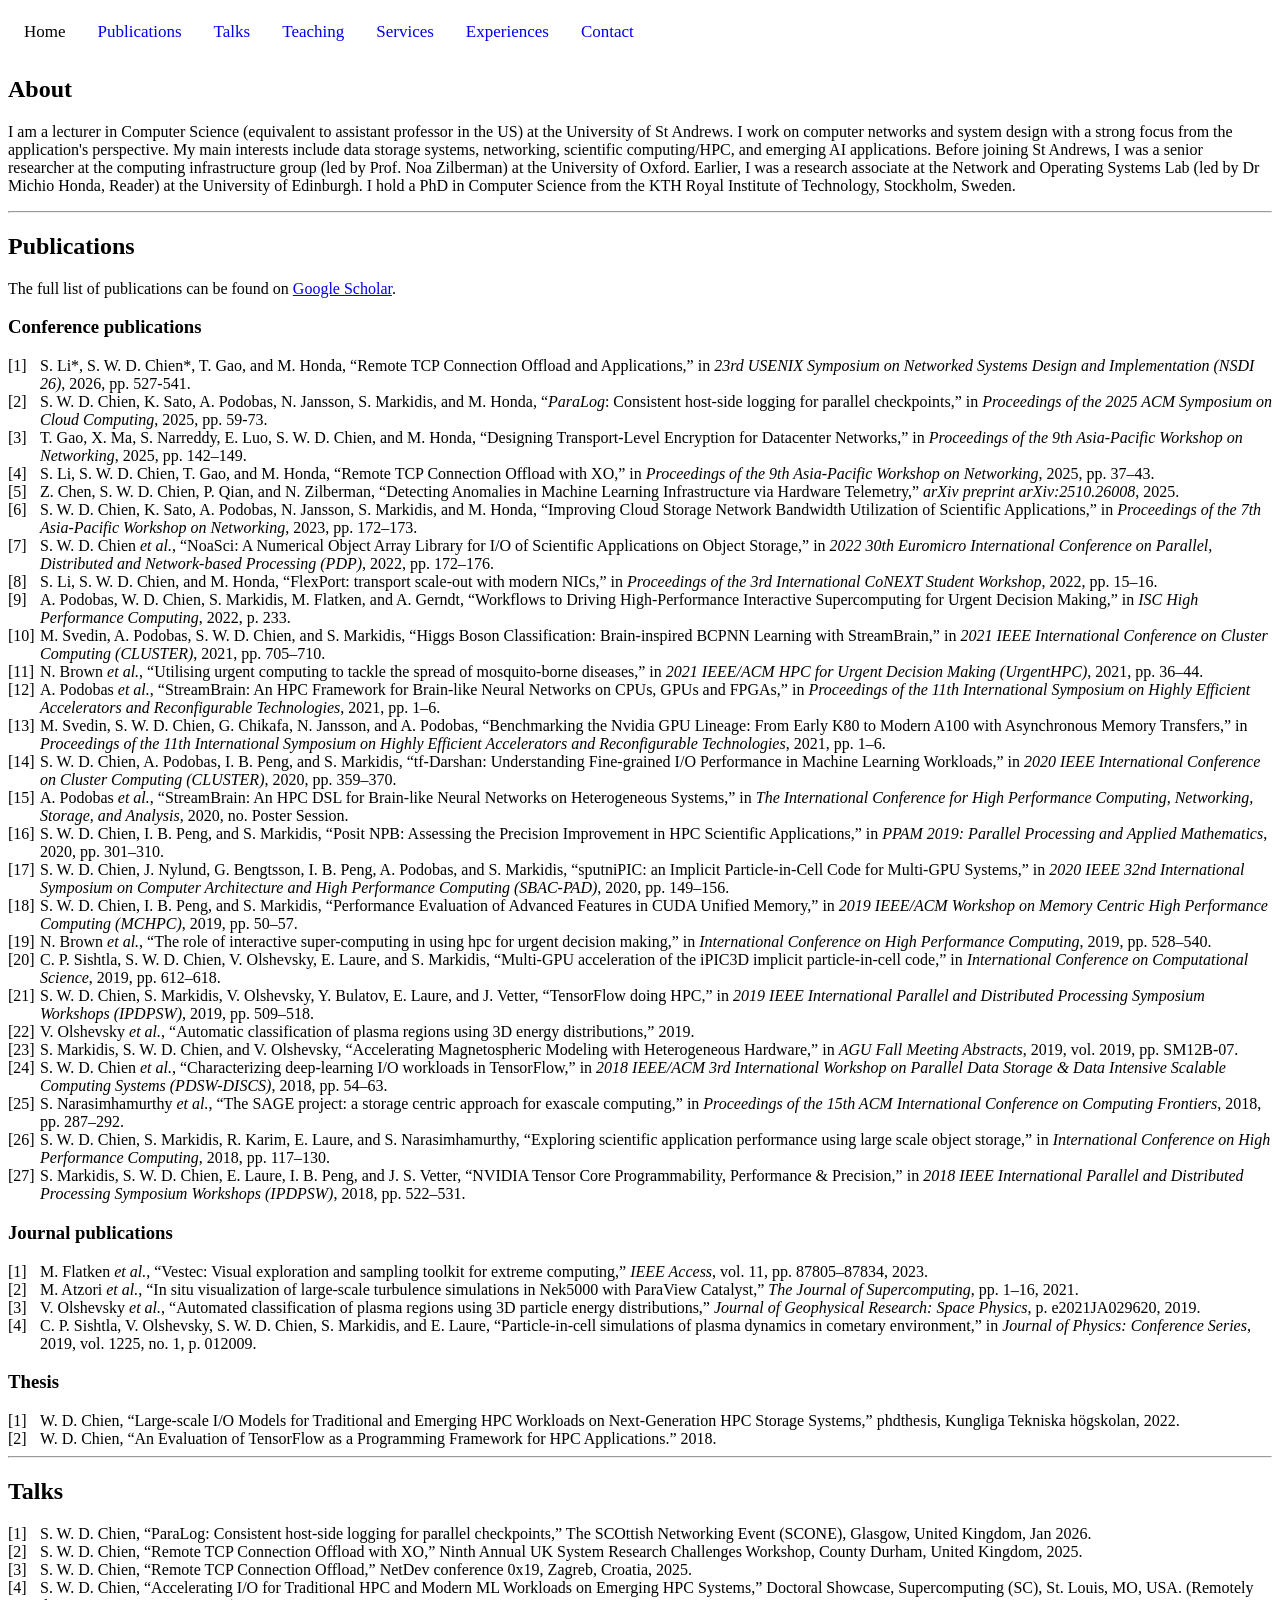
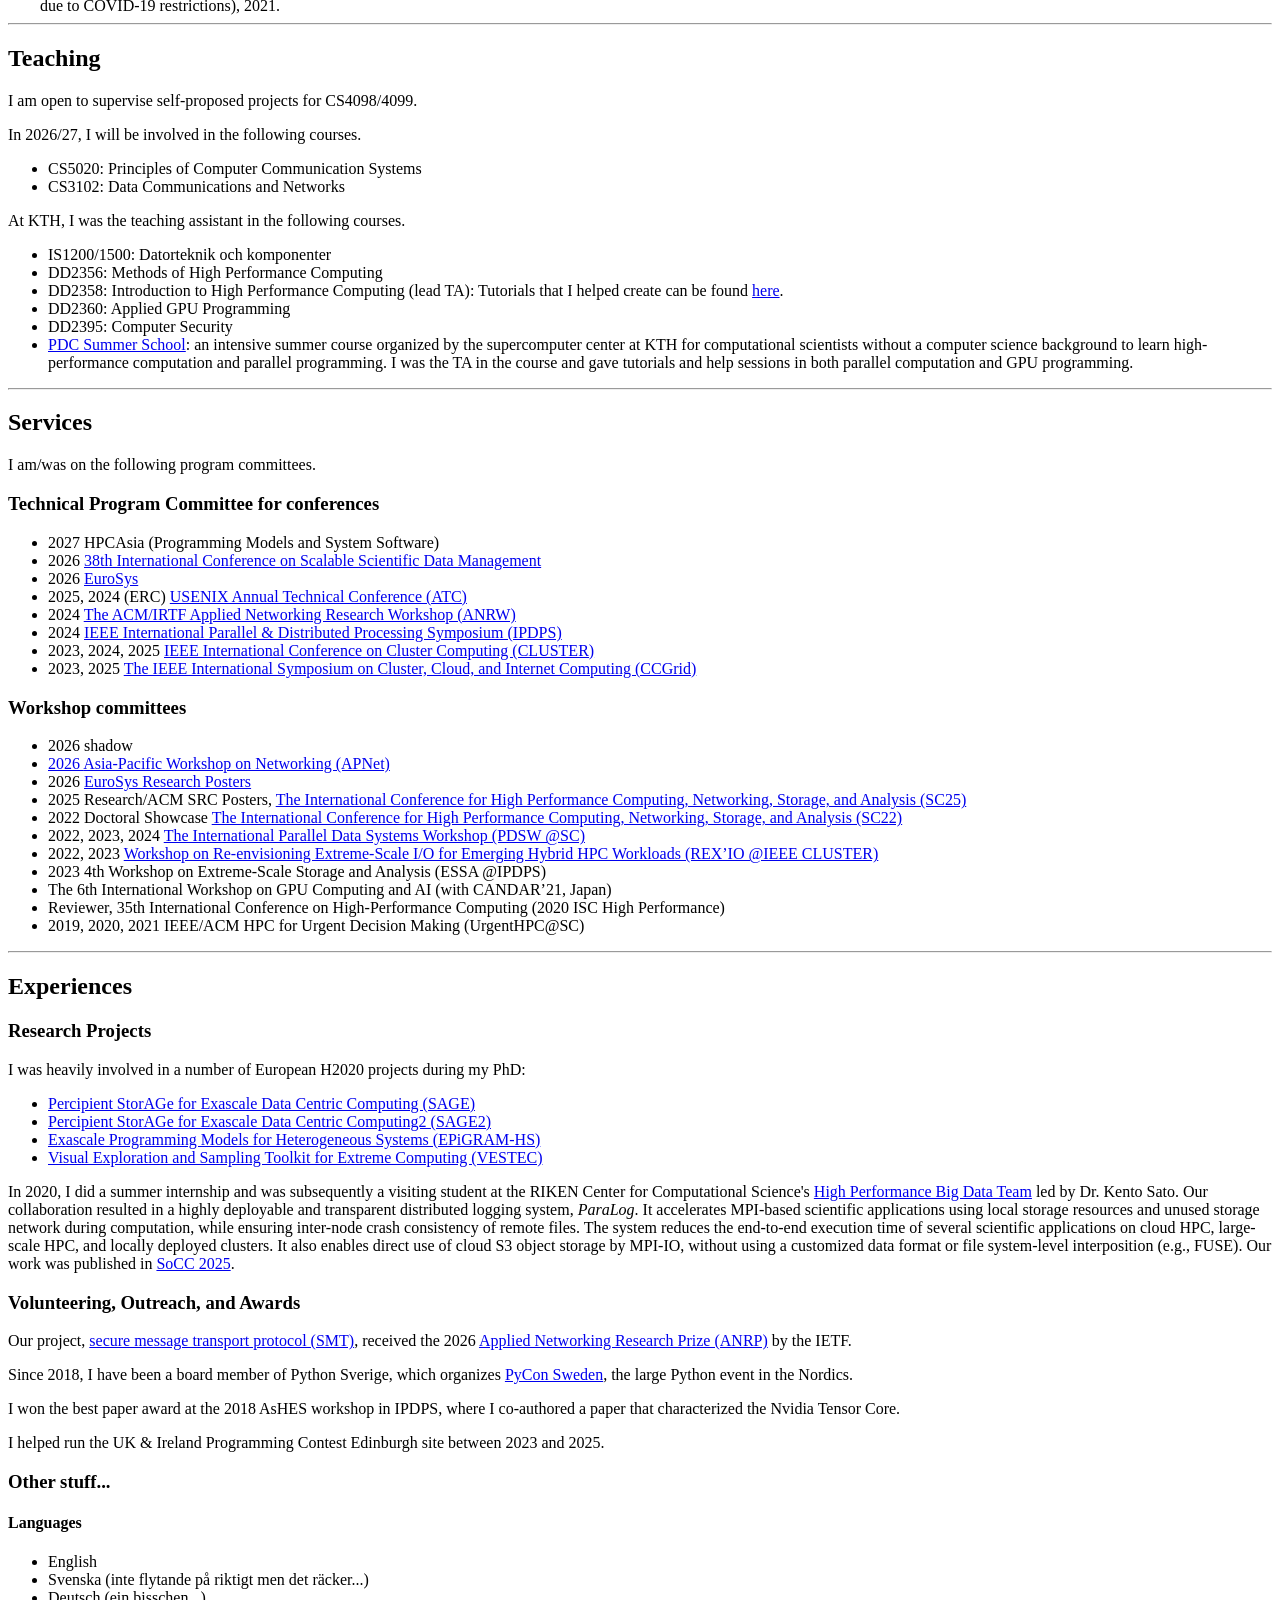
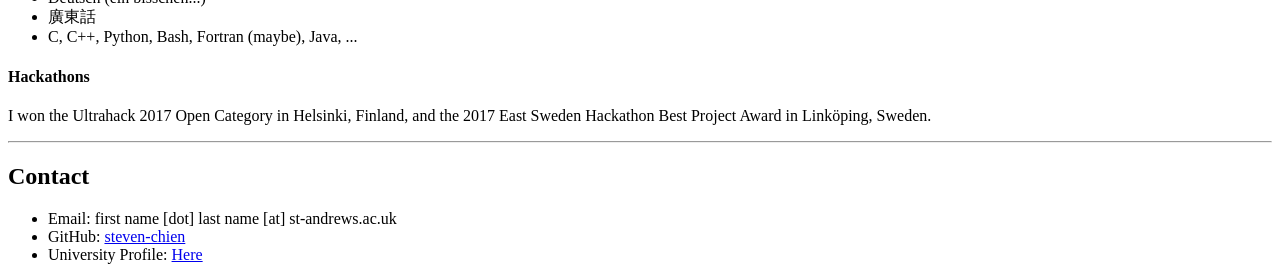
==== commit c336ff0d: "Update index.html" ====
--- a/index.html
+++ b/index.html
@@ -240,10 +240,10 @@
         <div id="teaching">
             <h2>Teaching</h2>
 			<p>I am open to supervise self-proposed projects for CS4098/4099.</p>
-            <p>In 2026 S2, I will be teaching in the following courses.<p>
-            <ul>
-                <li>CS3102: Data Communications and Networks</li>
-                <li>CS2002: Computer Systems</li>
+            <p>In 2026/27, I will be involved in the following courses.<p>
+            <ul>
+                <li>CS5020: Principles of Computer Communication Systems</li>
+				<li>CS3102: Data Communications and Networks</li>
             </ul>
             <p>At KTH, I was the teaching assistant in the following courses.</p>
             <ul>
@@ -261,6 +261,7 @@
             <p>I am/was on the following program committees.</p>
             <h3>Technical Program Committee for conferences</h3>
             <ul>
+				<li>2027 HPCAsia (Programming Models and System Software)</li>
 				<li>2026 <a href="https://ssdbm.org/2026/" target="_blank">38th International Conference on Scalable Scientific Data Management</a></li>
                 <li>2026 <a href="https://2026.eurosys.org/" target="_blank">EuroSys</a></li>
                 <li>2025, 2024 (ERC) <a href="https://www.usenix.org/conference/atc25" target="_blank">USENIX Annual Technical Conference (ATC)</a></li>
@@ -271,6 +272,7 @@
             </ul>
             <h3>Workshop committees</h3>
             <ul>
+				<li>2026 shadow <a href="https://conferences.sigcomm.org/co-next/2026/" target="_blank"The 22nd International Conference on emerging Networking EXperiments and Technologies (CoNEXT)</a></li>
 				<li>2026 <a href="https://conferences.sigcomm.org/events/apnet2026/" target="_blank">Asia-Pacific Workshop on Networking (APNet)</a></li>
                 <li>2026 <a href="https://2026.eurosys.org/call-for-posters.html" target="_blank">EuroSys Research Posters</a></li>
                 <li>2025 Research/ACM SRC Posters, <a href="https://sc25.supercomputing.org/program/posters/interactive-research-e-posters/" target="_blank">The International Conference for High Performance Computing, Networking, Storage, and Analysis (SC25)</a></li>
@@ -295,7 +297,7 @@
                     <li><a href="https://doi.org/10.3030/801039" target="_blank">Exascale Programming Models for Heterogeneous Systems (EPiGRAM-HS)</a></li>
                     <li><a href="https://doi.org/10.3030/800904" target="_blank">Visual Exploration and Sampling Toolkit for Extreme Computing (VESTEC)</a></li>
                 </ul>
-                <p>In 2020, I did a summer internship and was subsequently a visiting student at the RIKEN Center for Computational Science's <a href="https://www.hpbd.r-ccs.riken.jp/hpbd/en/" target="_blank">High Performance Big Data Team</a> led by Dr. Kento Sato. Our collaboration resulted in a highly deployable and transparent distributed logging system, <i>ParaLog</i>. It accelerates MPI-based scientific applications using local storage resources and unused storage network during computation, while ensuring inter-node crash consistency of remote files. The system reduces the end-to-end execution time of several scientific applications on cloud HPC, large-scale HPC, and locally deployed clusters. It also enables directly use of cloud S3 object storage by MPI-IO, without using a customized data format or file system level interposition (e.g., FUSE). Our work was published in <a href="https://doi.org/10.1145/3772052.3772212" target="_blank">SoCC 2025</a>.</p>
+                <p>In 2020, I did a summer internship and was subsequently a visiting student at the RIKEN Center for Computational Science's <a href="https://www.hpbd.r-ccs.riken.jp/hpbd/en/" target="_blank">High Performance Big Data Team</a> led by Dr. Kento Sato. Our collaboration resulted in a highly deployable and transparent distributed logging system, <i>ParaLog</i>. It accelerates MPI-based scientific applications using local storage resources and unused storage network during computation, while ensuring inter-node crash consistency of remote files. The system reduces the end-to-end execution time of several scientific applications on cloud HPC, large-scale HPC, and locally deployed clusters. It also enables direct use of cloud S3 object storage by MPI-IO, without using a customized data format or file system-level interposition (e.g., FUSE). Our work was published in <a href="https://doi.org/10.1145/3772052.3772212" target="_blank">SoCC 2025</a>.</p>
             </div>
             <div id="volunteer">
                 <h3>Volunteering, Outreach, and Awards</h3>
@@ -310,7 +312,7 @@
                     <h4>Languages</h4>
                     <ul>
                         <li>English</li>
-                        <li>Svenska (inte flytande på riktigt men det är tillräckligt...)</li>
+                        <li>Svenska (inte flytande på riktigt men det räcker...)</li>
                         <li>Deutsch (ein bisschen...)</li>
 						<li>廣東話</li>
                         <li>C, C++, Python, Bash, Fortran (maybe), Java, ...</li>
@@ -324,7 +326,7 @@
         <div id="contact">
             <h2>Contact</h2>
             <ul>
-                <li>Email: steven [dot] chien [at] st-andrews.ac.uk</li>
+                <li>Email: first name [dot] last name [at] st-andrews.ac.uk</li>
                 <li>GitHub: <a href="https://github.com/steven-chien" target="_blank">steven-chien</a></li>
                 <li>University Profile: <a href="https://www.st-andrews.ac.uk/computer-science/people/wcc3/" target="_blank">Here<a></li>
             </ul>
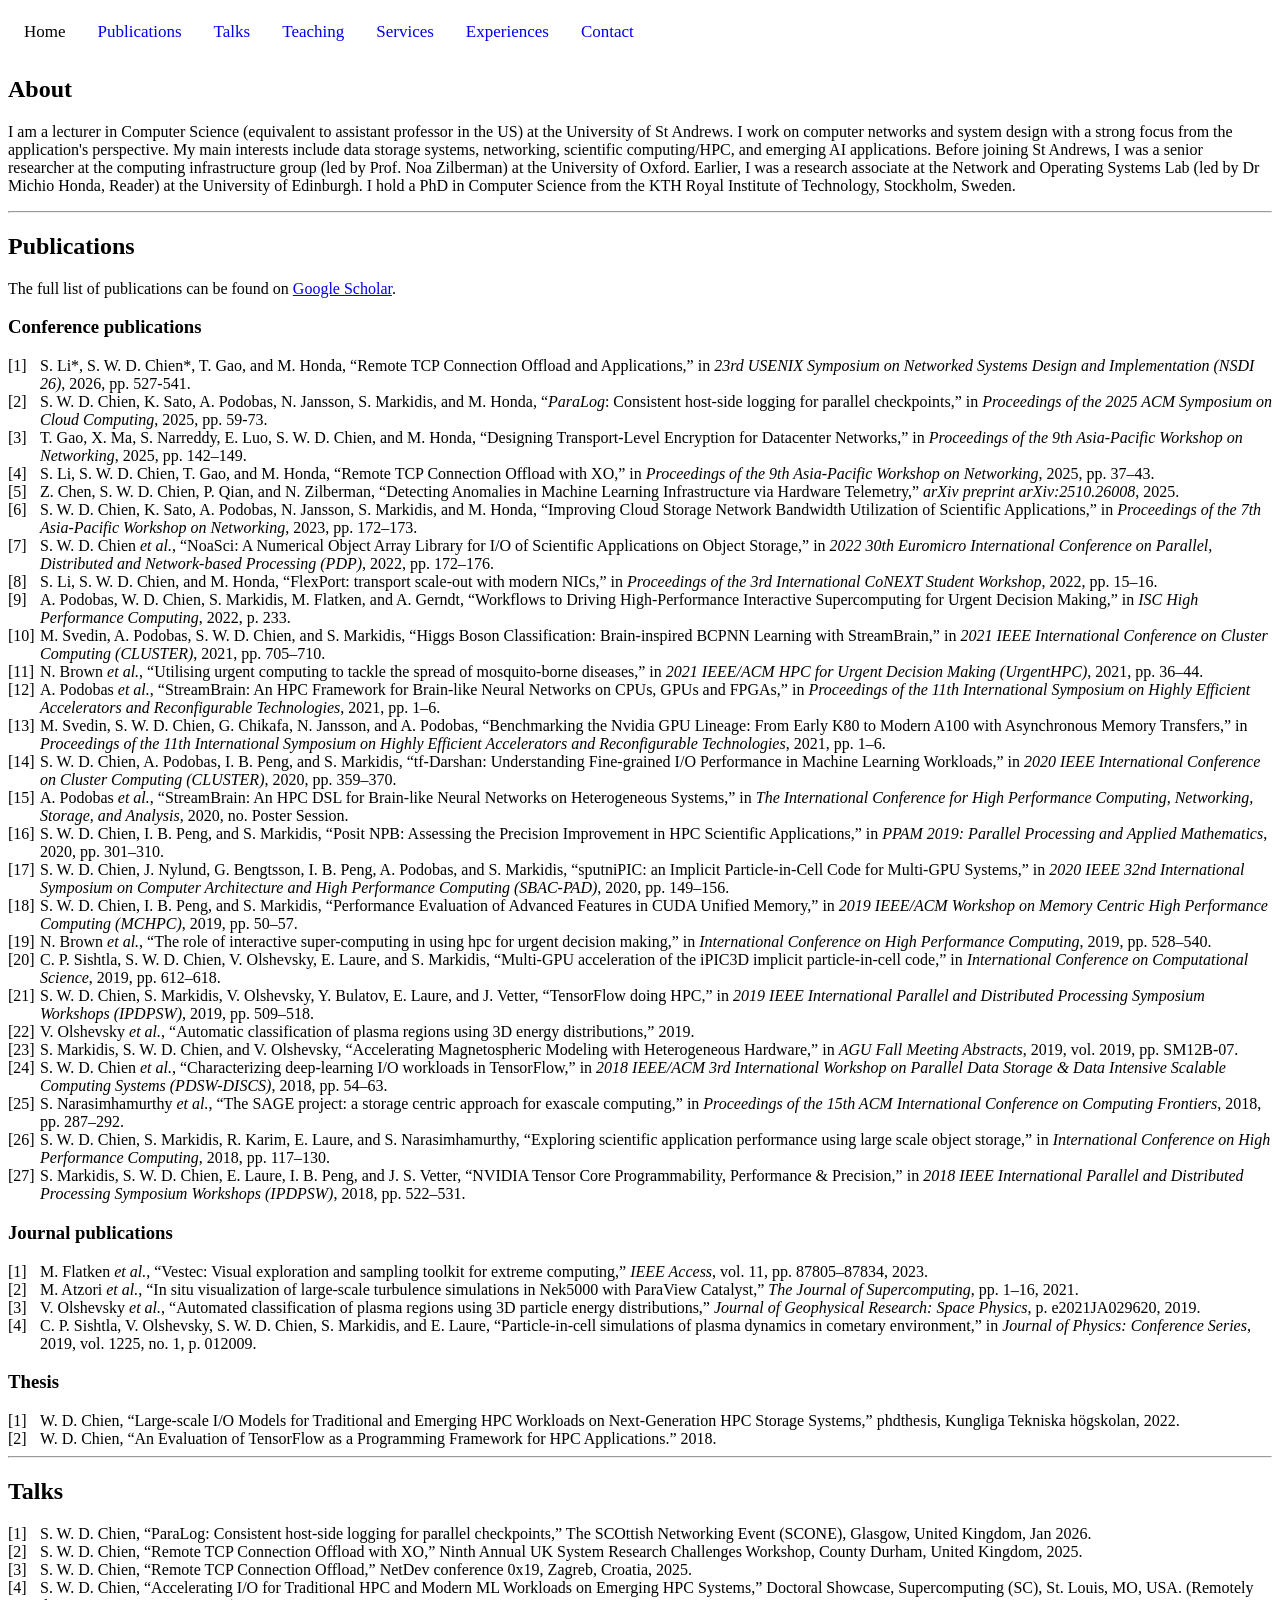
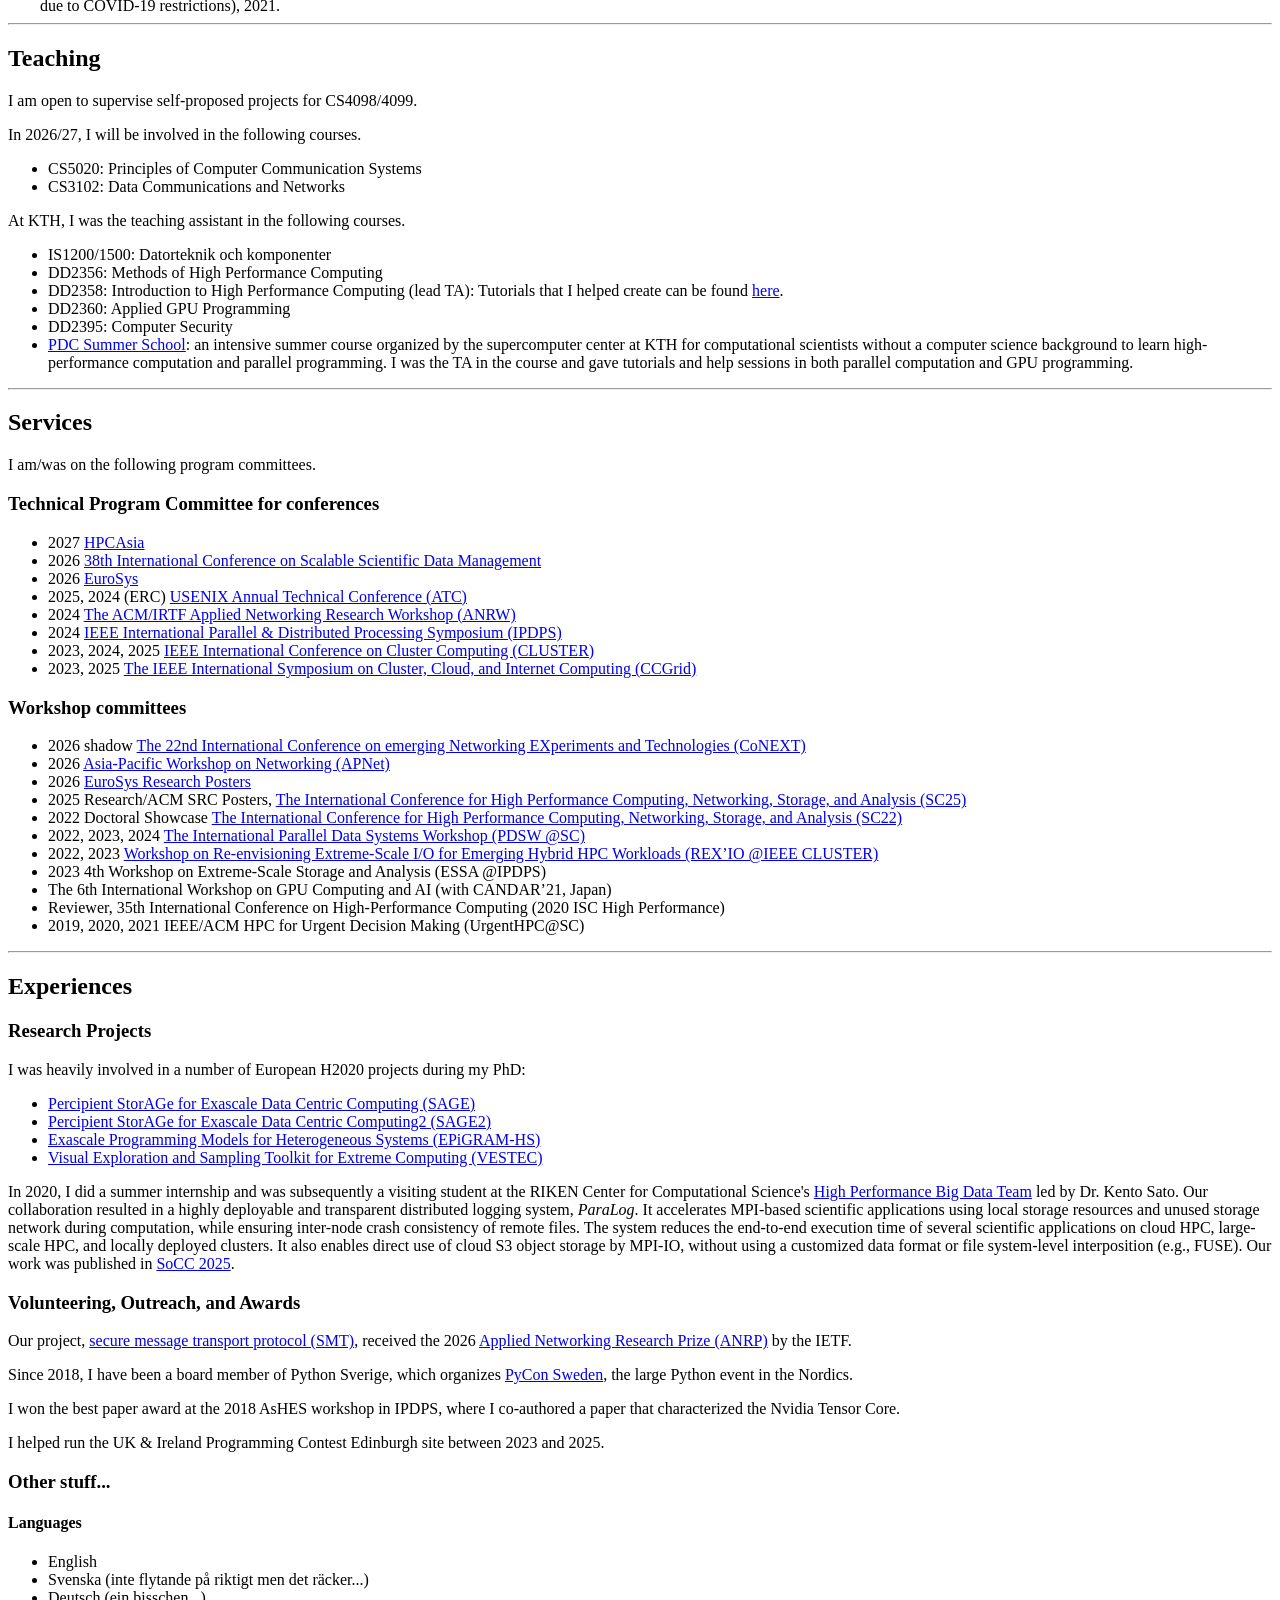
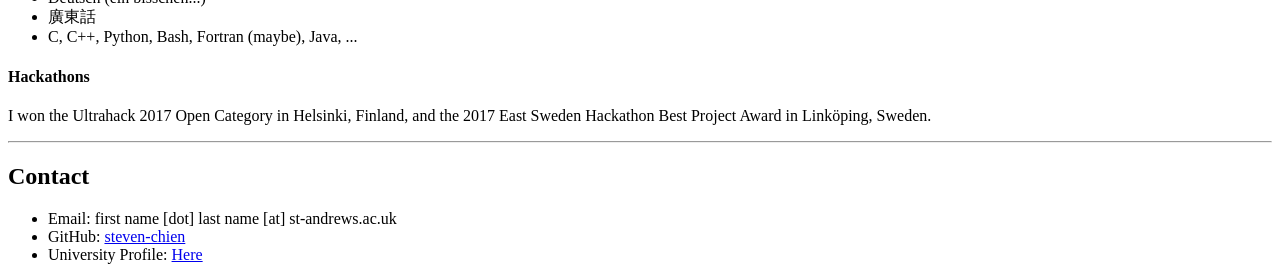
==== commit 80e4fdcd: "Update index.html" ====
--- a/index.html
+++ b/index.html
@@ -261,7 +261,7 @@
             <p>I am/was on the following program committees.</p>
             <h3>Technical Program Committee for conferences</h3>
             <ul>
-				<li>2027 HPCAsia (Programming Models and System Software)</li>
+				<li>2027 <a href="https://hpcasia2027.org/2027/" target="_blank">HPCAsia</a></li>
 				<li>2026 <a href="https://ssdbm.org/2026/" target="_blank">38th International Conference on Scalable Scientific Data Management</a></li>
                 <li>2026 <a href="https://2026.eurosys.org/" target="_blank">EuroSys</a></li>
                 <li>2025, 2024 (ERC) <a href="https://www.usenix.org/conference/atc25" target="_blank">USENIX Annual Technical Conference (ATC)</a></li>
@@ -272,7 +272,7 @@
             </ul>
             <h3>Workshop committees</h3>
             <ul>
-				<li>2026 shadow <a href="https://conferences.sigcomm.org/co-next/2026/" target="_blank"The 22nd International Conference on emerging Networking EXperiments and Technologies (CoNEXT)</a></li>
+				<li>2026 shadow <a href="https://conferences.sigcomm.org/co-next/2026/" target="_blank">The 22nd International Conference on emerging Networking EXperiments and Technologies (CoNEXT)</a></li>
 				<li>2026 <a href="https://conferences.sigcomm.org/events/apnet2026/" target="_blank">Asia-Pacific Workshop on Networking (APNet)</a></li>
                 <li>2026 <a href="https://2026.eurosys.org/call-for-posters.html" target="_blank">EuroSys Research Posters</a></li>
                 <li>2025 Research/ACM SRC Posters, <a href="https://sc25.supercomputing.org/program/posters/interactive-research-e-posters/" target="_blank">The International Conference for High Performance Computing, Networking, Storage, and Analysis (SC25)</a></li>
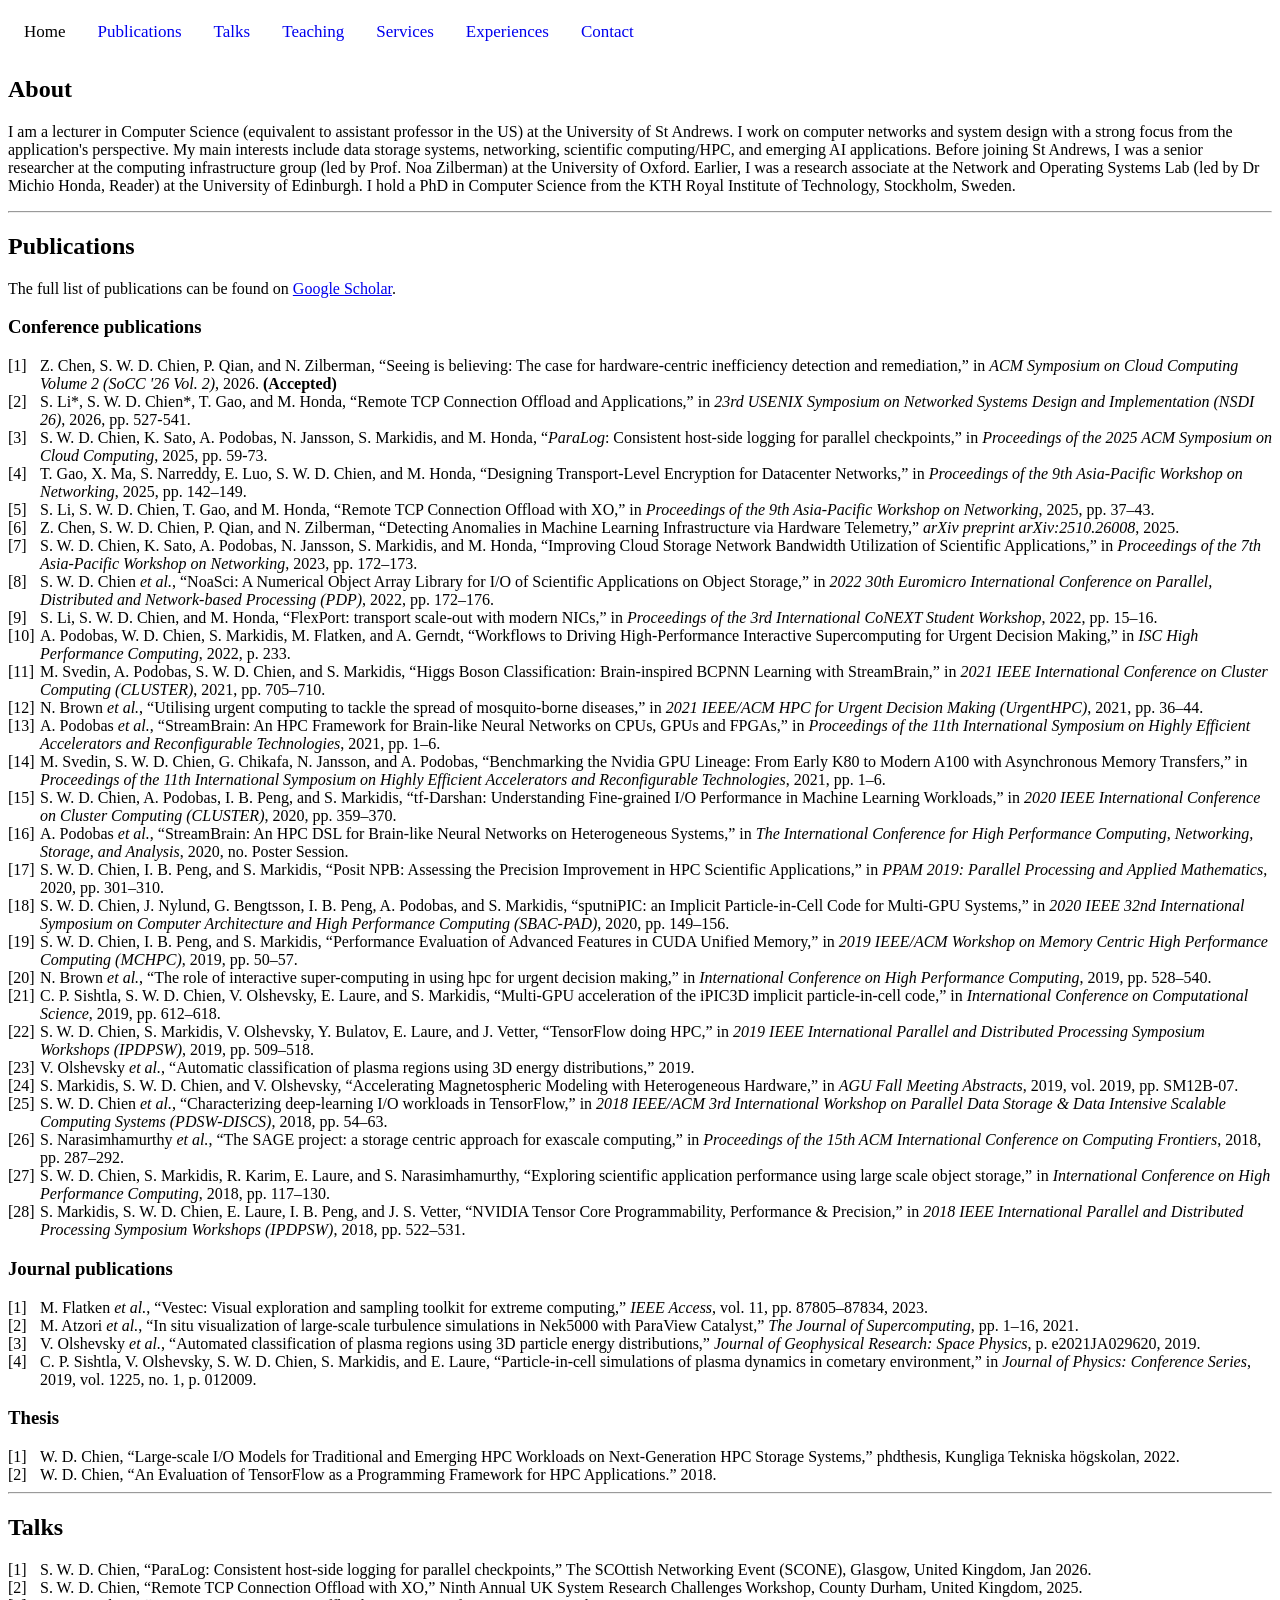
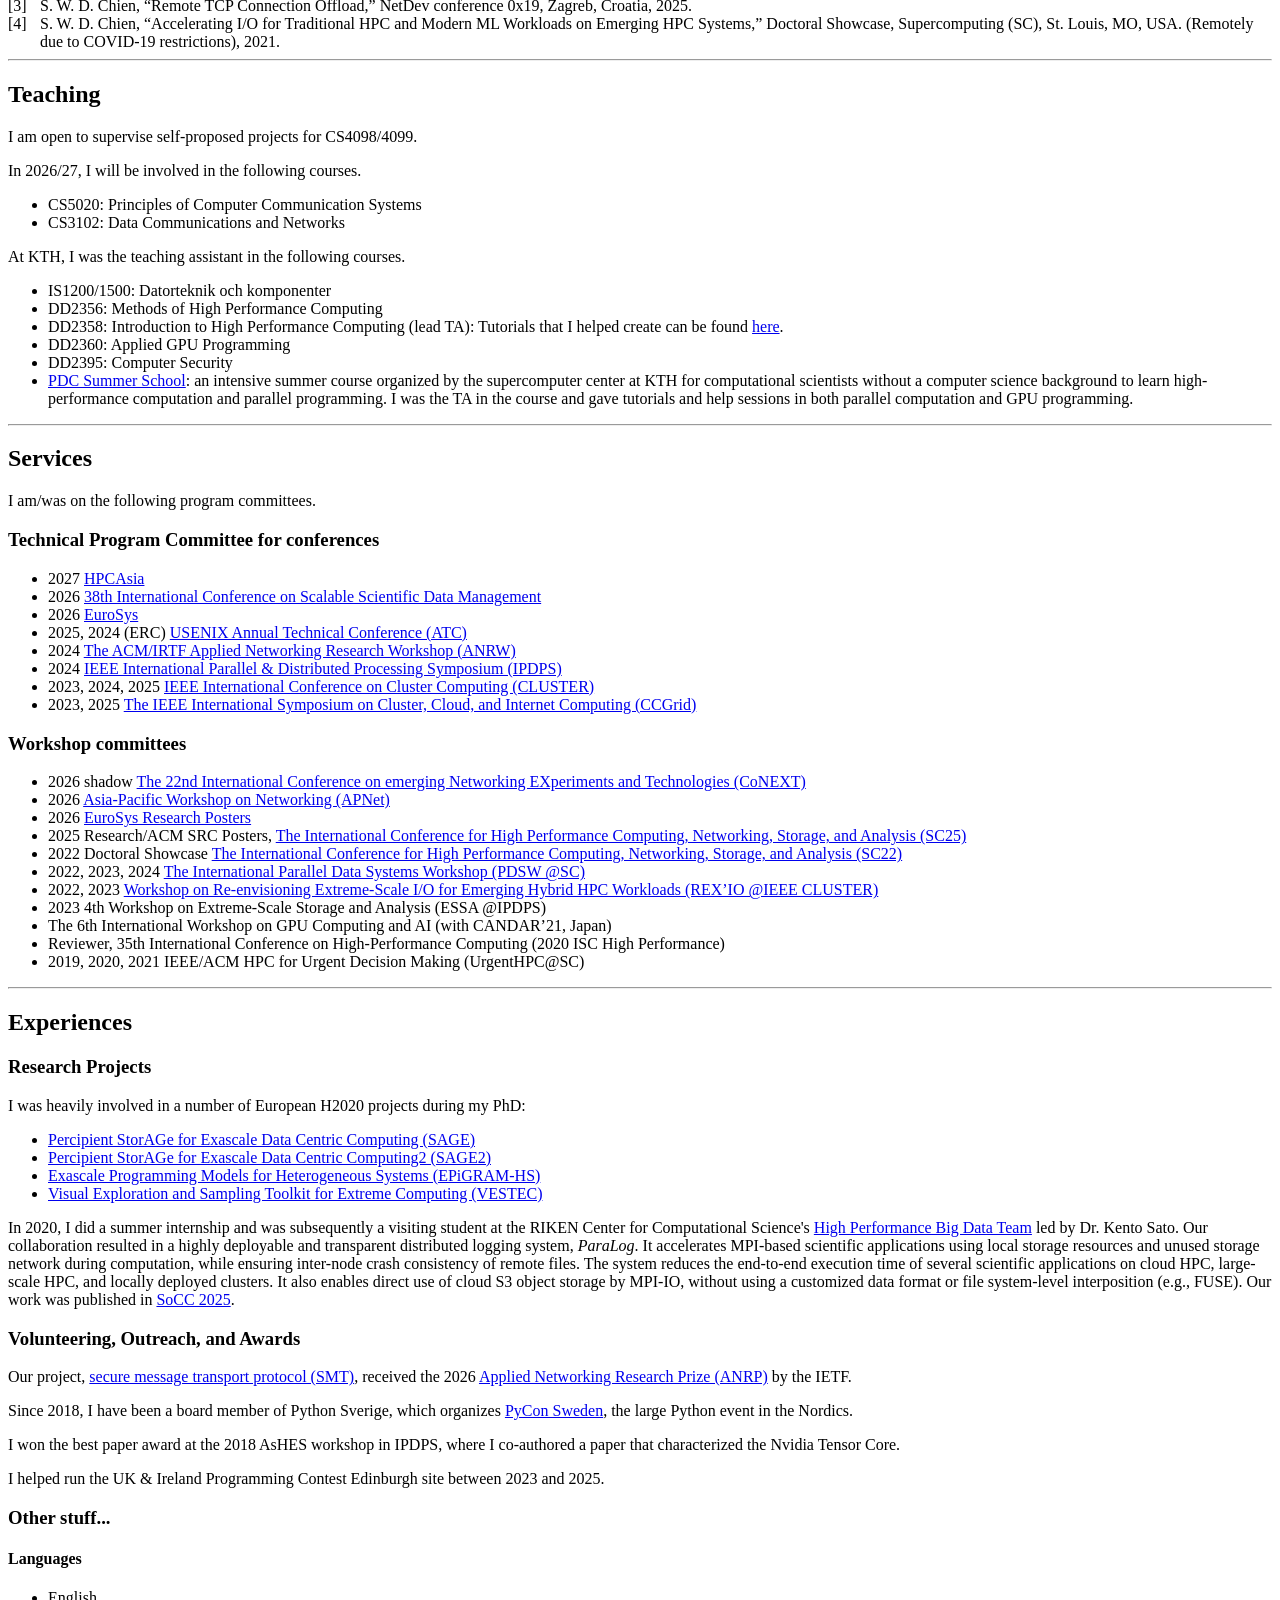
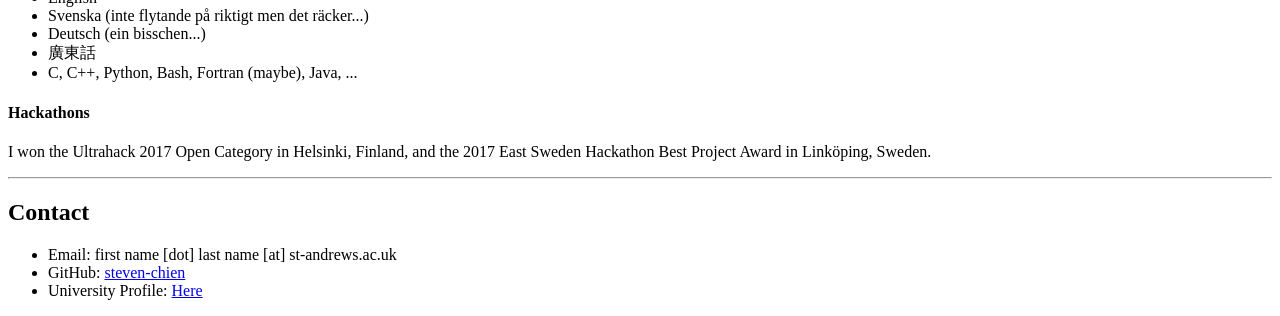
==== commit 35cbb7c6: "Update index.html" ====
--- a/index.html
+++ b/index.html
@@ -106,86 +106,89 @@
             <div id="conference-publications">
                 <h3>Conference publications</h3>
                 <div class="csl-bib-body">
+                  <div data-csl-entry-id="chen2026unveil" class="csl-entry">
+                    <div class="csl-left-margin">[1]</div><div class="csl-right-inline">Z. Chen, S. W. D. Chien, P. Qian, and N. Zilberman, “Seeing is believing: The case for hardware-centric inefficiency detection and remediation,” in <i>ACM Symposium on Cloud Computing Volume 2 (SoCC '26 Vol. 2)</i>, 2026. <b>(Accepted)</b></div>
+                  </div>
                   <div data-csl-entry-id="chien2025paralog" class="csl-entry">
-                    <div class="csl-left-margin">[1]</div><div class="csl-right-inline">S. Li*, S. W. D. Chien*, T. Gao, and M. Honda, “Remote TCP Connection Offload and Applications,” in <i>23rd USENIX Symposium on Networked Systems Design and Implementation (NSDI 26)</i>, 2026, pp. 527-541.</div>
+                    <div class="csl-left-margin">[2]</div><div class="csl-right-inline">S. Li*, S. W. D. Chien*, T. Gao, and M. Honda, “Remote TCP Connection Offload and Applications,” in <i>23rd USENIX Symposium on Networked Systems Design and Implementation (NSDI 26)</i>, 2026, pp. 527-541.</div>
                   </div>
                   <div data-csl-entry-id="chien2025paralog" class="csl-entry">
-                    <div class="csl-left-margin">[2]</div><div class="csl-right-inline">S. W. D. Chien, K. Sato, A. Podobas, N. Jansson, S. Markidis, and M. Honda, “<i>ParaLog</i>: Consistent host-side logging for parallel checkpoints,” in <i>Proceedings of the 2025 ACM Symposium on Cloud Computing</i>, 2025, pp. 59-73.</div>
+                    <div class="csl-left-margin">[3]</div><div class="csl-right-inline">S. W. D. Chien, K. Sato, A. Podobas, N. Jansson, S. Markidis, and M. Honda, “<i>ParaLog</i>: Consistent host-side logging for parallel checkpoints,” in <i>Proceedings of the 2025 ACM Symposium on Cloud Computing</i>, 2025, pp. 59-73.</div>
                   </div>
                   <div data-csl-entry-id="gao2025designing" class="csl-entry">
-                    <div class="csl-left-margin">[3]</div><div class="csl-right-inline">T. Gao, X. Ma, S. Narreddy, E. Luo, S. W. D. Chien, and M. Honda, “Designing Transport-Level Encryption for Datacenter Networks,” in <i>Proceedings of the 9th Asia-Pacific Workshop on Networking</i>, 2025, pp. 142–149.</div>
+                    <div class="csl-left-margin">[4]</div><div class="csl-right-inline">T. Gao, X. Ma, S. Narreddy, E. Luo, S. W. D. Chien, and M. Honda, “Designing Transport-Level Encryption for Datacenter Networks,” in <i>Proceedings of the 9th Asia-Pacific Workshop on Networking</i>, 2025, pp. 142–149.</div>
                   </div>
                   <div data-csl-entry-id="li2025remote" class="csl-entry">
-                    <div class="csl-left-margin">[4]</div><div class="csl-right-inline">S. Li, S. W. D. Chien, T. Gao, and M. Honda, “Remote TCP Connection Offload with XO,” in <i>Proceedings of the 9th Asia-Pacific Workshop on Networking</i>, 2025, pp. 37–43.</div>
+                    <div class="csl-left-margin">[5]</div><div class="csl-right-inline">S. Li, S. W. D. Chien, T. Gao, and M. Honda, “Remote TCP Connection Offload with XO,” in <i>Proceedings of the 9th Asia-Pacific Workshop on Networking</i>, 2025, pp. 37–43.</div>
                   </div>
                   <div data-csl-entry-id="chen2025detecting" class="csl-entry">
-                    <div class="csl-left-margin">[5]</div><div class="csl-right-inline">Z. Chen, S. W. D. Chien, P. Qian, and N. Zilberman, “Detecting Anomalies in Machine Learning Infrastructure via Hardware Telemetry,” <i>arXiv preprint arXiv:2510.26008</i>, 2025.</div>
+                    <div class="csl-left-margin">[6]</div><div class="csl-right-inline">Z. Chen, S. W. D. Chien, P. Qian, and N. Zilberman, “Detecting Anomalies in Machine Learning Infrastructure via Hardware Telemetry,” <i>arXiv preprint arXiv:2510.26008</i>, 2025.</div>
                   </div>
                   <div data-csl-entry-id="chien2023improving" class="csl-entry">
-                    <div class="csl-left-margin">[6]</div><div class="csl-right-inline">S. W. D. Chien, K. Sato, A. Podobas, N. Jansson, S. Markidis, and M. Honda, “Improving Cloud Storage Network Bandwidth Utilization of Scientific Applications,” in <i>Proceedings of the 7th Asia-Pacific Workshop on Networking</i>, 2023, pp. 172–173.</div>
+                    <div class="csl-left-margin">[7]</div><div class="csl-right-inline">S. W. D. Chien, K. Sato, A. Podobas, N. Jansson, S. Markidis, and M. Honda, “Improving Cloud Storage Network Bandwidth Utilization of Scientific Applications,” in <i>Proceedings of the 7th Asia-Pacific Workshop on Networking</i>, 2023, pp. 172–173.</div>
                   </div>
                   <div data-csl-entry-id="chien2022noasci" class="csl-entry">
-                    <div class="csl-left-margin">[7]</div><div class="csl-right-inline">S. W. D. Chien <i>et al.</i>, “NoaSci: A Numerical Object Array Library for I/O of Scientific Applications on Object Storage,” in <i>2022 30th Euromicro International Conference on Parallel, Distributed and Network-based Processing (PDP)</i>, 2022, pp. 172–176.</div>
+                    <div class="csl-left-margin">[8]</div><div class="csl-right-inline">S. W. D. Chien <i>et al.</i>, “NoaSci: A Numerical Object Array Library for I/O of Scientific Applications on Object Storage,” in <i>2022 30th Euromicro International Conference on Parallel, Distributed and Network-based Processing (PDP)</i>, 2022, pp. 172–176.</div>
                   </div>
                   <div data-csl-entry-id="li2022flexport" class="csl-entry">
-                    <div class="csl-left-margin">[8]</div><div class="csl-right-inline">S. Li, S. W. D. Chien, and M. Honda, “FlexPort: transport scale-out with modern NICs,” in <i>Proceedings of the 3rd International CoNEXT Student Workshop</i>, 2022, pp. 15–16.</div>
+                    <div class="csl-left-margin">[9]</div><div class="csl-right-inline">S. Li, S. W. D. Chien, and M. Honda, “FlexPort: transport scale-out with modern NICs,” in <i>Proceedings of the 3rd International CoNEXT Student Workshop</i>, 2022, pp. 15–16.</div>
                   </div>
                 <div data-csl-entry-id="podobas2022workflows" class="csl-entry">
-                    <div class="csl-left-margin">[9]</div><div class="csl-right-inline">A. Podobas, W. D. Chien, S. Markidis, M. Flatken, and A. Gerndt, “Workflows to Driving High-Performance Interactive Supercomputing for Urgent Decision Making,” in <i>ISC High Performance Computing</i>, 2022, p. 233.</div>
+                    <div class="csl-left-margin">[10]</div><div class="csl-right-inline">A. Podobas, W. D. Chien, S. Markidis, M. Flatken, and A. Gerndt, “Workflows to Driving High-Performance Interactive Supercomputing for Urgent Decision Making,” in <i>ISC High Performance Computing</i>, 2022, p. 233.</div>
                   </div>
                   <div data-csl-entry-id="svedin2021higgs" class="csl-entry">
-                    <div class="csl-left-margin">[10]</div><div class="csl-right-inline">M. Svedin, A. Podobas, S. W. D. Chien, and S. Markidis, “Higgs Boson Classification: Brain-inspired BCPNN Learning with StreamBrain,” in <i>2021 IEEE International Conference on Cluster Computing (CLUSTER)</i>, 2021, pp. 705–710.</div>
+                    <div class="csl-left-margin">[11]</div><div class="csl-right-inline">M. Svedin, A. Podobas, S. W. D. Chien, and S. Markidis, “Higgs Boson Classification: Brain-inspired BCPNN Learning with StreamBrain,” in <i>2021 IEEE International Conference on Cluster Computing (CLUSTER)</i>, 2021, pp. 705–710.</div>
                   </div>
                     <div data-csl-entry-id="brown2021utilising" class="csl-entry">
-                    <div class="csl-left-margin">[11]</div><div class="csl-right-inline">N. Brown <i>et al.</i>, “Utilising urgent computing to tackle the spread of mosquito-borne diseases,” in <i>2021 IEEE/ACM HPC for Urgent Decision Making (UrgentHPC)</i>, 2021, pp. 36–44.</div>
+                    <div class="csl-left-margin">[12]</div><div class="csl-right-inline">N. Brown <i>et al.</i>, “Utilising urgent computing to tackle the spread of mosquito-borne diseases,” in <i>2021 IEEE/ACM HPC for Urgent Decision Making (UrgentHPC)</i>, 2021, pp. 36–44.</div>
                   </div>
                   <div data-csl-entry-id="podobas2021streambrain" class="csl-entry">
-                    <div class="csl-left-margin">[12]</div><div class="csl-right-inline">A. Podobas <i>et al.</i>, “StreamBrain: An HPC Framework for Brain-like Neural Networks on CPUs, GPUs and FPGAs,” in <i>Proceedings of the 11th International Symposium on Highly Efficient Accelerators and Reconfigurable Technologies</i>, 2021, pp. 1–6.</div>
+                    <div class="csl-left-margin">[13]</div><div class="csl-right-inline">A. Podobas <i>et al.</i>, “StreamBrain: An HPC Framework for Brain-like Neural Networks on CPUs, GPUs and FPGAs,” in <i>Proceedings of the 11th International Symposium on Highly Efficient Accelerators and Reconfigurable Technologies</i>, 2021, pp. 1–6.</div>
                   </div>
                   <div data-csl-entry-id="svedin2021benchmarking" class="csl-entry">
-                    <div class="csl-left-margin">[13]</div><div class="csl-right-inline">M. Svedin, S. W. D. Chien, G. Chikafa, N. Jansson, and A. Podobas, “Benchmarking the Nvidia GPU Lineage: From Early K80 to Modern A100 with Asynchronous Memory Transfers,” in <i>Proceedings of the 11th International Symposium on Highly Efficient Accelerators and Reconfigurable Technologies</i>, 2021, pp. 1–6.</div>
+                    <div class="csl-left-margin">[14]</div><div class="csl-right-inline">M. Svedin, S. W. D. Chien, G. Chikafa, N. Jansson, and A. Podobas, “Benchmarking the Nvidia GPU Lineage: From Early K80 to Modern A100 with Asynchronous Memory Transfers,” in <i>Proceedings of the 11th International Symposium on Highly Efficient Accelerators and Reconfigurable Technologies</i>, 2021, pp. 1–6.</div>
                   </div>
                   <div data-csl-entry-id="chien2020tf" class="csl-entry">
-                    <div class="csl-left-margin">[14]</div><div class="csl-right-inline">S. W. D. Chien, A. Podobas, I. B. Peng, and S. Markidis, “tf-Darshan: Understanding Fine-grained I/O Performance in Machine Learning Workloads,” in <i>2020 IEEE International Conference on Cluster Computing (CLUSTER)</i>, 2020, pp. 359–370.</div>
+                    <div class="csl-left-margin">[15]</div><div class="csl-right-inline">S. W. D. Chien, A. Podobas, I. B. Peng, and S. Markidis, “tf-Darshan: Understanding Fine-grained I/O Performance in Machine Learning Workloads,” in <i>2020 IEEE International Conference on Cluster Computing (CLUSTER)</i>, 2020, pp. 359–370.</div>
                   </div>
                   <div data-csl-entry-id="podobas2020streambrain" class="csl-entry">
-                    <div class="csl-left-margin">[15]</div><div class="csl-right-inline">A. Podobas <i>et al.</i>, “StreamBrain: An HPC DSL for Brain-like Neural Networks on Heterogeneous Systems,” in <i>The International Conference for High Performance Computing, Networking, Storage, and Analysis</i>, 2020, no. Poster Session.</div>
+                    <div class="csl-left-margin">[16]</div><div class="csl-right-inline">A. Podobas <i>et al.</i>, “StreamBrain: An HPC DSL for Brain-like Neural Networks on Heterogeneous Systems,” in <i>The International Conference for High Performance Computing, Networking, Storage, and Analysis</i>, 2020, no. Poster Session.</div>
                   </div>
                   <div data-csl-entry-id="chien2020posit" class="csl-entry">
-                    <div class="csl-left-margin">[16]</div><div class="csl-right-inline">S. W. D. Chien, I. B. Peng, and S. Markidis, “Posit NPB: Assessing the Precision Improvement in HPC Scientific Applications,” in <i>PPAM 2019: Parallel Processing and Applied Mathematics</i>, 2020, pp. 301–310.</div>
+                    <div class="csl-left-margin">[17]</div><div class="csl-right-inline">S. W. D. Chien, I. B. Peng, and S. Markidis, “Posit NPB: Assessing the Precision Improvement in HPC Scientific Applications,” in <i>PPAM 2019: Parallel Processing and Applied Mathematics</i>, 2020, pp. 301–310.</div>
                   </div>
                   <div data-csl-entry-id="chien2020sputnipic" class="csl-entry">
-                    <div class="csl-left-margin">[17]</div><div class="csl-right-inline">S. W. D. Chien, J. Nylund, G. Bengtsson, I. B. Peng, A. Podobas, and S. Markidis, “sputniPIC: an Implicit Particle-in-Cell Code for Multi-GPU Systems,” in <i>2020 IEEE 32nd International Symposium on Computer Architecture and High Performance Computing (SBAC-PAD)</i>, 2020, pp. 149–156.</div>
+                    <div class="csl-left-margin">[18]</div><div class="csl-right-inline">S. W. D. Chien, J. Nylund, G. Bengtsson, I. B. Peng, A. Podobas, and S. Markidis, “sputniPIC: an Implicit Particle-in-Cell Code for Multi-GPU Systems,” in <i>2020 IEEE 32nd International Symposium on Computer Architecture and High Performance Computing (SBAC-PAD)</i>, 2020, pp. 149–156.</div>
                   </div>
                   <div data-csl-entry-id="chien2019performance" class="csl-entry">
-                    <div class="csl-left-margin">[18]</div><div class="csl-right-inline">S. W. D. Chien, I. B. Peng, and S. Markidis, “Performance Evaluation of Advanced Features in CUDA Unified Memory,” in <i>2019 IEEE/ACM Workshop on Memory Centric High Performance Computing (MCHPC)</i>, 2019, pp. 50–57.</div>
+                    <div class="csl-left-margin">[19]</div><div class="csl-right-inline">S. W. D. Chien, I. B. Peng, and S. Markidis, “Performance Evaluation of Advanced Features in CUDA Unified Memory,” in <i>2019 IEEE/ACM Workshop on Memory Centric High Performance Computing (MCHPC)</i>, 2019, pp. 50–57.</div>
                   </div>
                   <div data-csl-entry-id="brown2019role" class="csl-entry">
-                    <div class="csl-left-margin">[19]</div><div class="csl-right-inline">N. Brown <i>et al.</i>, “The role of interactive super-computing in using hpc for urgent decision making,” in <i>International Conference on High Performance Computing</i>, 2019, pp. 528–540.</div>
+                    <div class="csl-left-margin">[20]</div><div class="csl-right-inline">N. Brown <i>et al.</i>, “The role of interactive super-computing in using hpc for urgent decision making,” in <i>International Conference on High Performance Computing</i>, 2019, pp. 528–540.</div>
                   </div>
                   <div data-csl-entry-id="sishtla2019multi" class="csl-entry">
-                    <div class="csl-left-margin">[20]</div><div class="csl-right-inline">C. P. Sishtla, S. W. D. Chien, V. Olshevsky, E. Laure, and S. Markidis, “Multi-GPU acceleration of the iPIC3D implicit particle-in-cell code,” in <i>International Conference on Computational Science</i>, 2019, pp. 612–618.</div>
+                    <div class="csl-left-margin">[21]</div><div class="csl-right-inline">C. P. Sishtla, S. W. D. Chien, V. Olshevsky, E. Laure, and S. Markidis, “Multi-GPU acceleration of the iPIC3D implicit particle-in-cell code,” in <i>International Conference on Computational Science</i>, 2019, pp. 612–618.</div>
                   </div>
                   <div data-csl-entry-id="chien2019tensorflow" class="csl-entry">
-                    <div class="csl-left-margin">[21]</div><div class="csl-right-inline">S. W. D. Chien, S. Markidis, V. Olshevsky, Y. Bulatov, E. Laure, and J. Vetter, “TensorFlow doing HPC,” in <i>2019 IEEE International Parallel and Distributed Processing Symposium Workshops (IPDPSW)</i>, 2019, pp. 509–518.</div>
+                    <div class="csl-left-margin">[22]</div><div class="csl-right-inline">S. W. D. Chien, S. Markidis, V. Olshevsky, Y. Bulatov, E. Laure, and J. Vetter, “TensorFlow doing HPC,” in <i>2019 IEEE International Parallel and Distributed Processing Symposium Workshops (IPDPSW)</i>, 2019, pp. 509–518.</div>
                   </div>
                   <div data-csl-entry-id="olshevsky2019automatic" class="csl-entry">
-                    <div class="csl-left-margin">[22]</div><div class="csl-right-inline">V. Olshevsky <i>et al.</i>, “Automatic classification of plasma regions using 3D energy distributions,” 2019.</div>
+                    <div class="csl-left-margin">[23]</div><div class="csl-right-inline">V. Olshevsky <i>et al.</i>, “Automatic classification of plasma regions using 3D energy distributions,” 2019.</div>
                   </div>
                   <div data-csl-entry-id="markidis2019accelerating" class="csl-entry">
-                    <div class="csl-left-margin">[23]</div><div class="csl-right-inline">S. Markidis, S. W. D. Chien, and V. Olshevsky, “Accelerating Magnetospheric Modeling with Heterogeneous Hardware,” in <i>AGU Fall Meeting Abstracts</i>, 2019, vol. 2019, pp. SM12B-07.</div>
+                    <div class="csl-left-margin">[24]</div><div class="csl-right-inline">S. Markidis, S. W. D. Chien, and V. Olshevsky, “Accelerating Magnetospheric Modeling with Heterogeneous Hardware,” in <i>AGU Fall Meeting Abstracts</i>, 2019, vol. 2019, pp. SM12B-07.</div>
                   </div>
                   <div data-csl-entry-id="chien2018characterizing" class="csl-entry">
-                    <div class="csl-left-margin">[24]</div><div class="csl-right-inline">S. W. D. Chien <i>et al.</i>, “Characterizing deep-learning I/O workloads in TensorFlow,” in <i>2018 IEEE/ACM 3rd International Workshop on Parallel Data Storage &#38; Data Intensive Scalable Computing Systems (PDSW-DISCS)</i>, 2018, pp. 54–63.</div>
+                    <div class="csl-left-margin">[25]</div><div class="csl-right-inline">S. W. D. Chien <i>et al.</i>, “Characterizing deep-learning I/O workloads in TensorFlow,” in <i>2018 IEEE/ACM 3rd International Workshop on Parallel Data Storage &#38; Data Intensive Scalable Computing Systems (PDSW-DISCS)</i>, 2018, pp. 54–63.</div>
                   </div>
                   <div data-csl-entry-id="narasimhamurthy2018sage" class="csl-entry">
-                    <div class="csl-left-margin">[25]</div><div class="csl-right-inline">S. Narasimhamurthy <i>et al.</i>, “The SAGE project: a storage centric approach for exascale computing,” in <i>Proceedings of the 15th ACM International Conference on Computing Frontiers</i>, 2018, pp. 287–292.</div>
+                    <div class="csl-left-margin">[26]</div><div class="csl-right-inline">S. Narasimhamurthy <i>et al.</i>, “The SAGE project: a storage centric approach for exascale computing,” in <i>Proceedings of the 15th ACM International Conference on Computing Frontiers</i>, 2018, pp. 287–292.</div>
                   </div>
                   <div data-csl-entry-id="chien2018exploring" class="csl-entry">
-                    <div class="csl-left-margin">[26]</div><div class="csl-right-inline">S. W. D. Chien, S. Markidis, R. Karim, E. Laure, and S. Narasimhamurthy, “Exploring scientific application performance using large scale object storage,” in <i>International Conference on High Performance Computing</i>, 2018, pp. 117–130.</div>
+                    <div class="csl-left-margin">[27]</div><div class="csl-right-inline">S. W. D. Chien, S. Markidis, R. Karim, E. Laure, and S. Narasimhamurthy, “Exploring scientific application performance using large scale object storage,” in <i>International Conference on High Performance Computing</i>, 2018, pp. 117–130.</div>
                   </div>
                   <div data-csl-entry-id="markidis2018nvidia" class="csl-entry">
-                    <div class="csl-left-margin">[27]</div><div class="csl-right-inline">S. Markidis, S. W. D. Chien, E. Laure, I. B. Peng, and J. S. Vetter, “NVIDIA Tensor Core Programmability, Performance &#38; Precision,” in <i>2018 IEEE International Parallel and Distributed Processing Symposium Workshops (IPDPSW)</i>, 2018, pp. 522–531.</div>
+                    <div class="csl-left-margin">[28]</div><div class="csl-right-inline">S. Markidis, S. W. D. Chien, E. Laure, I. B. Peng, and J. S. Vetter, “NVIDIA Tensor Core Programmability, Performance &#38; Precision,” in <i>2018 IEEE International Parallel and Distributed Processing Symposium Workshops (IPDPSW)</i>, 2018, pp. 522–531.</div>
                   </div>
               </div>
             </div>
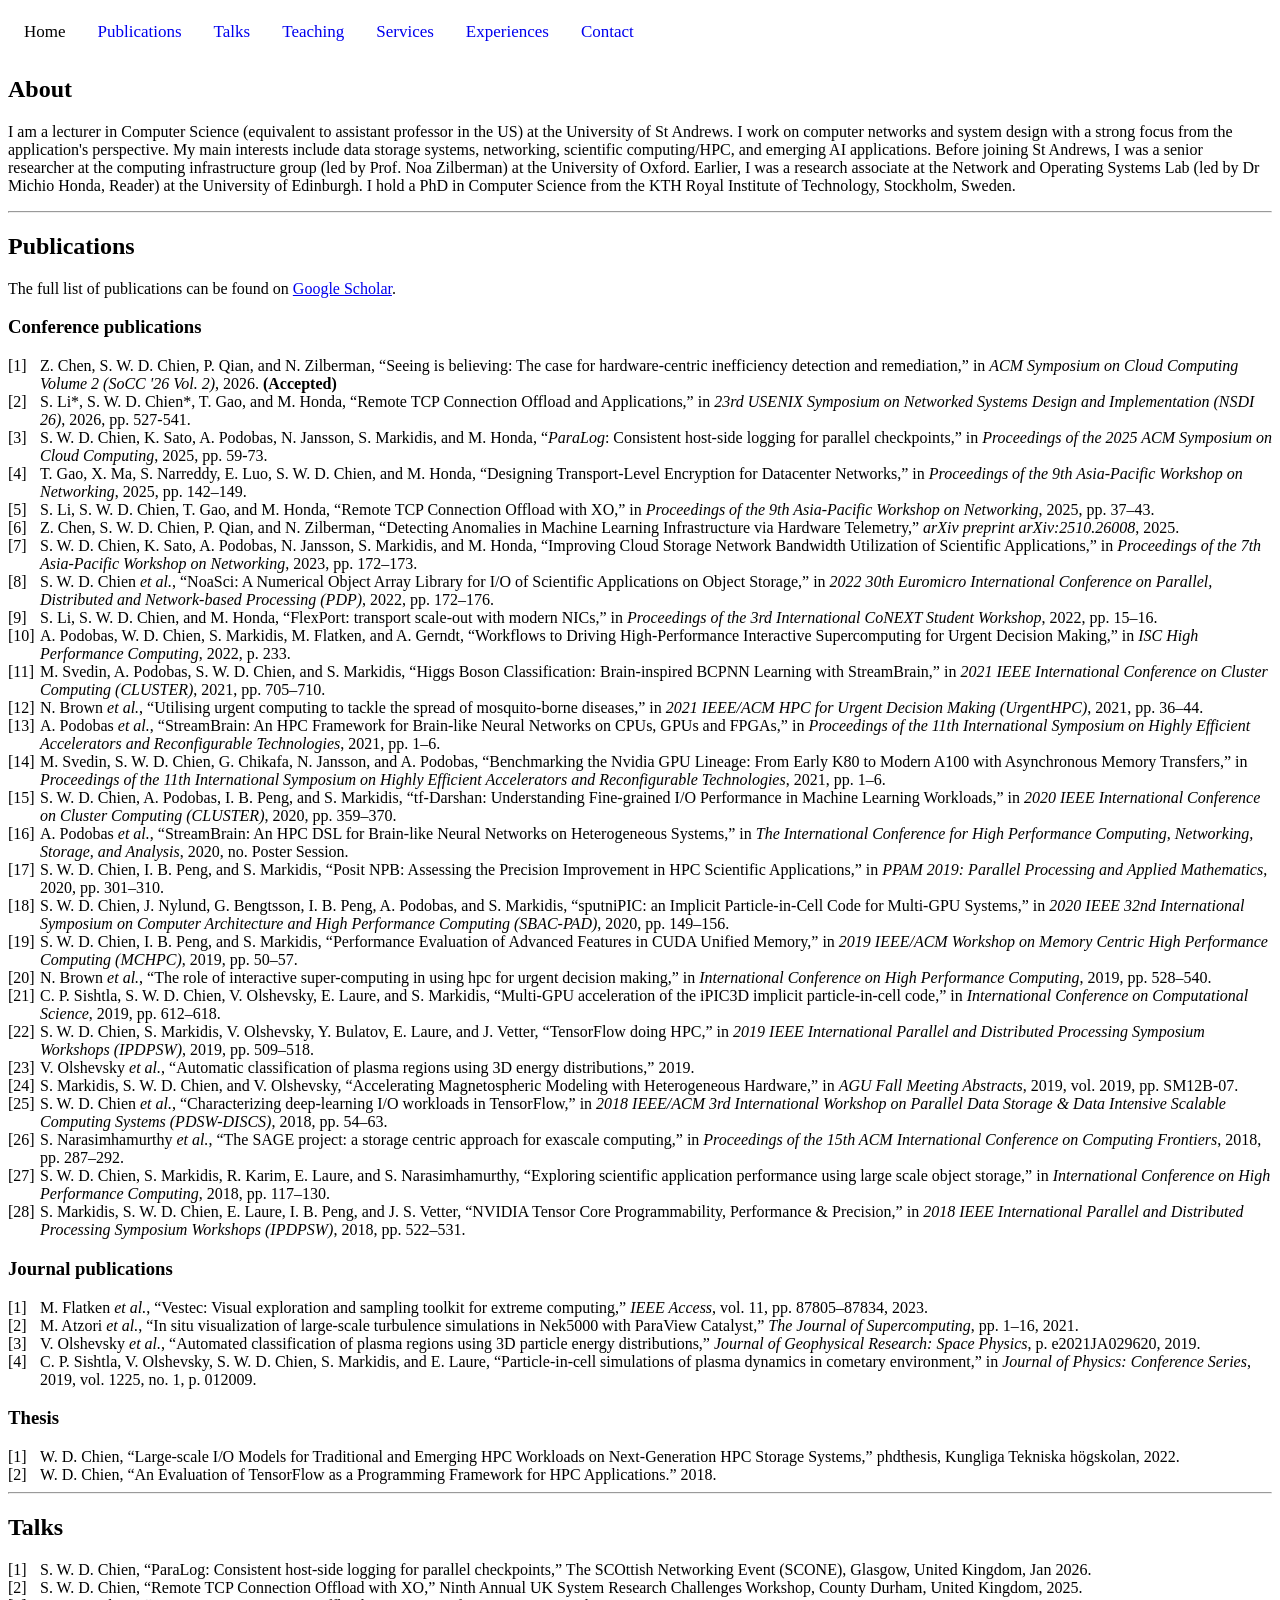
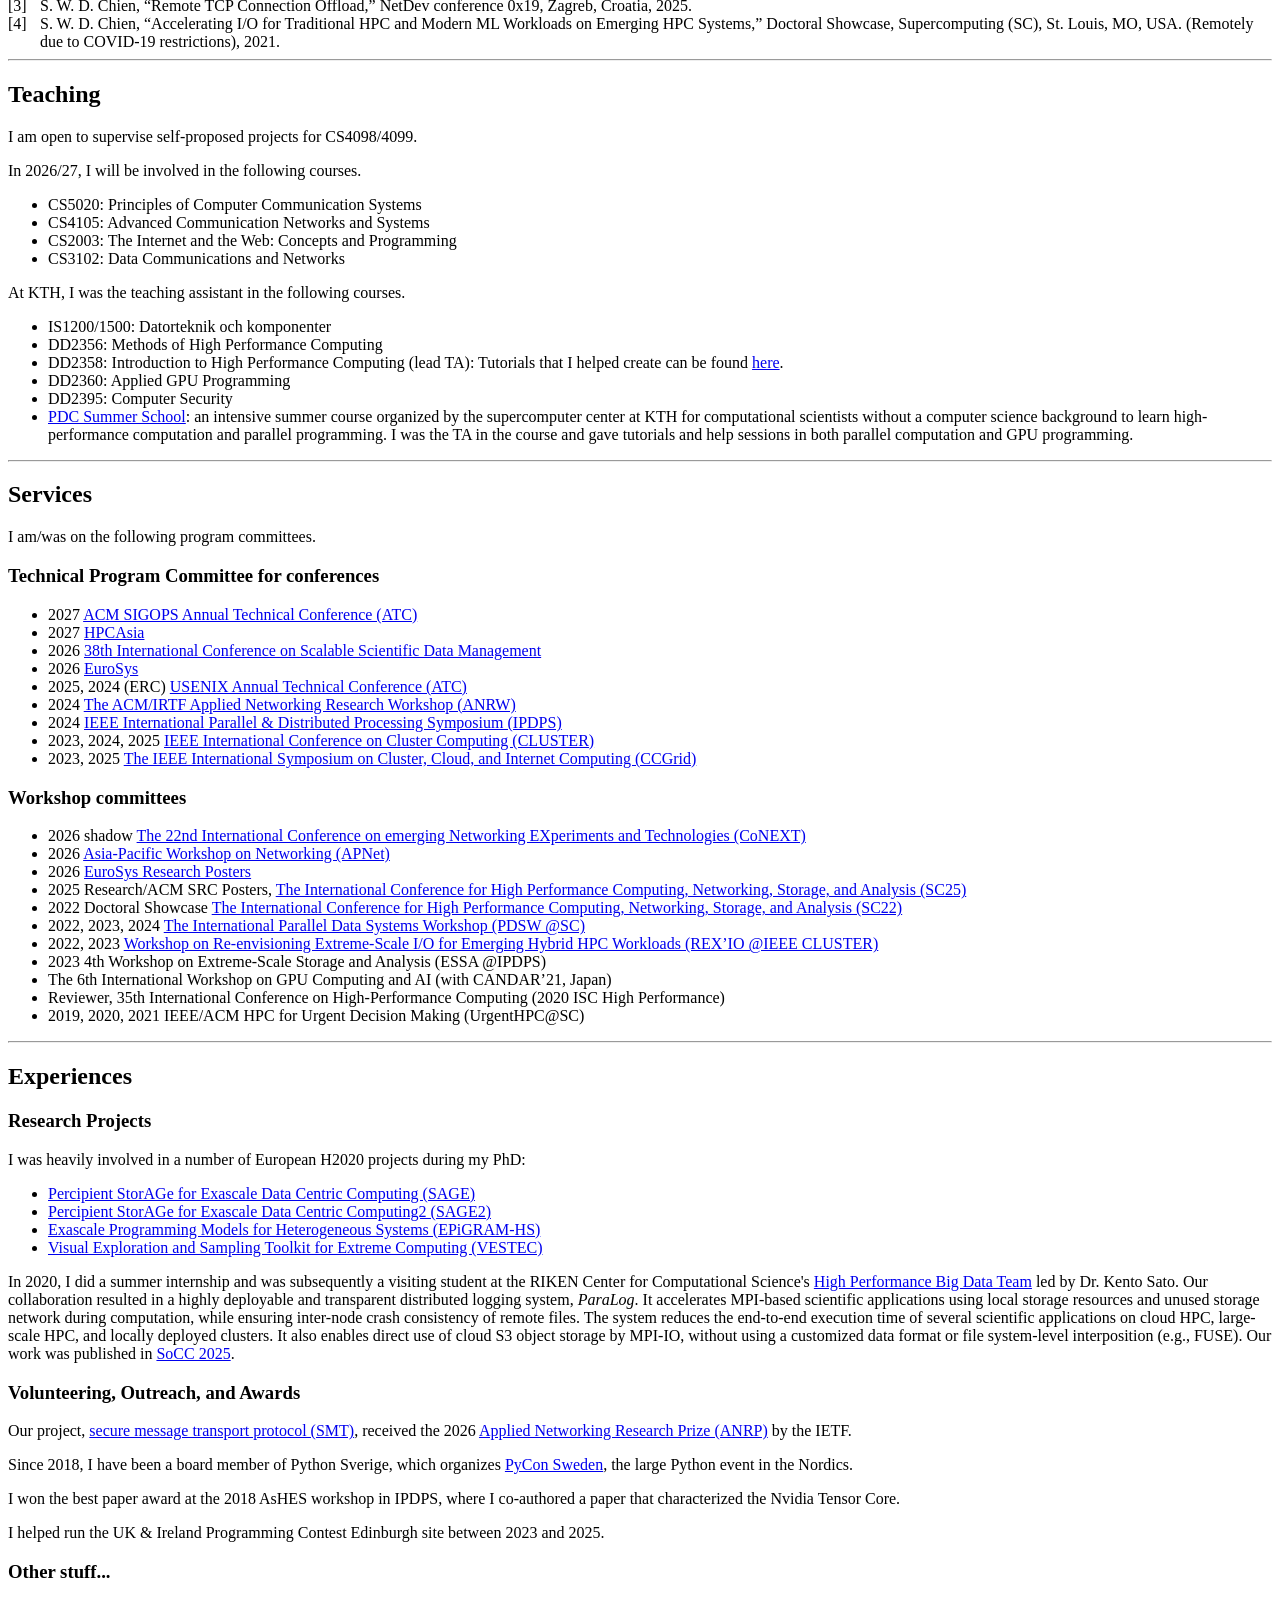
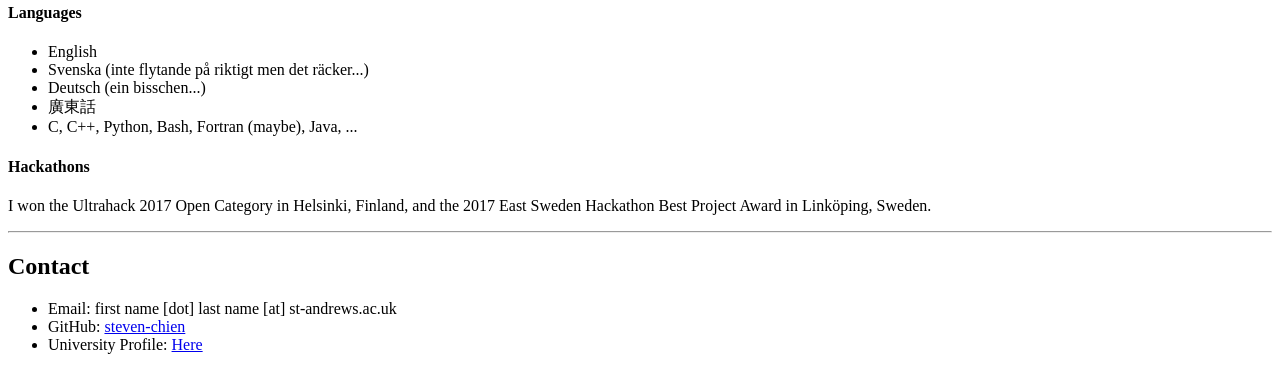
==== commit 06fc01bc: "update" ====
--- a/index.html
+++ b/index.html
@@ -106,7 +106,7 @@
             <div id="conference-publications">
                 <h3>Conference publications</h3>
                 <div class="csl-bib-body">
-                  <div data-csl-entry-id="chen2026unveil" class="csl-entry">
+                  <div data-csl-entry-id="chen2026seeing" class="csl-entry">
                     <div class="csl-left-margin">[1]</div><div class="csl-right-inline">Z. Chen, S. W. D. Chien, P. Qian, and N. Zilberman, “Seeing is believing: The case for hardware-centric inefficiency detection and remediation,” in <i>ACM Symposium on Cloud Computing Volume 2 (SoCC '26 Vol. 2)</i>, 2026. <b>(Accepted)</b></div>
                   </div>
                   <div data-csl-entry-id="chien2025paralog" class="csl-entry">
@@ -242,11 +242,13 @@
         <hr>
         <div id="teaching">
             <h2>Teaching</h2>
-			<p>I am open to supervise self-proposed projects for CS4098/4099.</p>
+            <p>I am open to supervise self-proposed projects for CS4098/4099.</p>
             <p>In 2026/27, I will be involved in the following courses.<p>
             <ul>
                 <li>CS5020: Principles of Computer Communication Systems</li>
-				<li>CS3102: Data Communications and Networks</li>
+                <li>CS4105: Advanced Communication Networks and Systems</li>
+                <li>CS2003: The Internet and the Web: Concepts and Programming</li>
+                <li>CS3102: Data Communications and Networks</li>
             </ul>
             <p>At KTH, I was the teaching assistant in the following courses.</p>
             <ul>
@@ -264,8 +266,9 @@
             <p>I am/was on the following program committees.</p>
             <h3>Technical Program Committee for conferences</h3>
             <ul>
-				<li>2027 <a href="https://hpcasia2027.org/2027/" target="_blank">HPCAsia</a></li>
-				<li>2026 <a href="https://ssdbm.org/2026/" target="_blank">38th International Conference on Scalable Scientific Data Management</a></li>
+                <li>2027 <a href="https://www.sigops.org/s/conferences/atc/2026/" target="_blank">ACM SIGOPS Annual Technical Conference (ATC)</a></li>
+                <li>2027 <a href="https://hpcasia2027.org/2027/" target="_blank">HPCAsia</a></li>
+                <li>2026 <a href="https://ssdbm.org/2026/" target="_blank">38th International Conference on Scalable Scientific Data Management</a></li>
                 <li>2026 <a href="https://2026.eurosys.org/" target="_blank">EuroSys</a></li>
                 <li>2025, 2024 (ERC) <a href="https://www.usenix.org/conference/atc25" target="_blank">USENIX Annual Technical Conference (ATC)</a></li>
                 <li>2024 <a href="https://www.irtf.org/anrw/" target="_blank">The ACM/IRTF Applied Networking Research Workshop (ANRW)</a></li>
@@ -275,8 +278,8 @@
             </ul>
             <h3>Workshop committees</h3>
             <ul>
-				<li>2026 shadow <a href="https://conferences.sigcomm.org/co-next/2026/" target="_blank">The 22nd International Conference on emerging Networking EXperiments and Technologies (CoNEXT)</a></li>
-				<li>2026 <a href="https://conferences.sigcomm.org/events/apnet2026/" target="_blank">Asia-Pacific Workshop on Networking (APNet)</a></li>
+                <li>2026 shadow <a href="https://conferences.sigcomm.org/co-next/2026/" target="_blank">The 22nd International Conference on emerging Networking EXperiments and Technologies (CoNEXT)</a></li>
+                <li>2026 <a href="https://conferences.sigcomm.org/events/apnet2026/" target="_blank">Asia-Pacific Workshop on Networking (APNet)</a></li>
                 <li>2026 <a href="https://2026.eurosys.org/call-for-posters.html" target="_blank">EuroSys Research Posters</a></li>
                 <li>2025 Research/ACM SRC Posters, <a href="https://sc25.supercomputing.org/program/posters/interactive-research-e-posters/" target="_blank">The International Conference for High Performance Computing, Networking, Storage, and Analysis (SC25)</a></li>
                 <li>2022 Doctoral Showcase <a href="https://sc22.supercomputing.org/proceedings/doctoral_showcase/index.html" target="_blank">The International Conference for High Performance Computing, Networking, Storage, and Analysis (SC22)</a></li>
@@ -304,7 +307,7 @@
             </div>
             <div id="volunteer">
                 <h3>Volunteering, Outreach, and Awards</h3>
-				<p>Our project, <a href="https://micchie.net/files/smt-oakland26.pdf" target="_blank">secure message transport protocol (SMT)</a>, received the 2026 <a href="https://www.irtf.org/anrp/" target="_blank">Applied Networking Research Prize (ANRP)</a> by the IETF.</p>
+                <p>Our project, <a href="https://micchie.net/files/smt-oakland26.pdf" target="_blank">secure message transport protocol (SMT)</a>, received the 2026 <a href="https://www.irtf.org/anrp/" target="_blank">Applied Networking Research Prize (ANRP)</a> by the IETF.</p>
                 <p>Since 2018, I have been a board member of Python Sverige, which organizes <a href="https://pycon.se" target="_blank">PyCon Sweden</a>, the large Python event in the Nordics.</p>
                 <p>I won the best paper award at the 2018 AsHES workshop in IPDPS, where I co-authored a paper that characterized the Nvidia Tensor Core.</p>
                 <p>I helped run the UK & Ireland Programming Contest Edinburgh site between 2023 and 2025.</p>
@@ -317,7 +320,7 @@
                         <li>English</li>
                         <li>Svenska (inte flytande på riktigt men det räcker...)</li>
                         <li>Deutsch (ein bisschen...)</li>
-						<li>廣東話</li>
+                        <li>廣東話</li>
                         <li>C, C++, Python, Bash, Fortran (maybe), Java, ...</li>
                     </ul>
                     <h4>Hackathons</h4>
